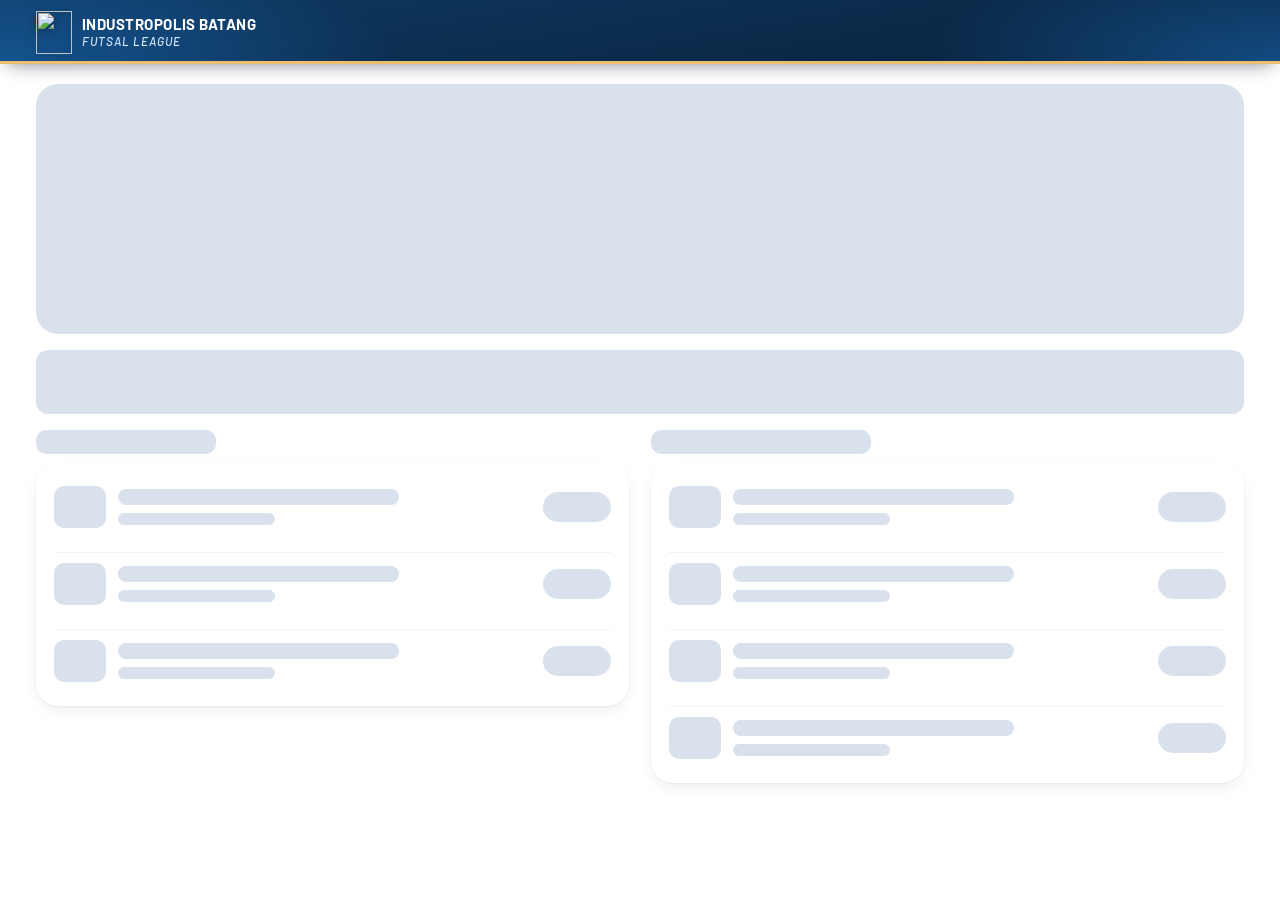
==== public/index.html @ 9923bbec "update website" ====
<!doctype html>
<html lang="id">
<head>
  <meta charset="utf-8">
  <meta name="viewport" content="width=device-width, initial-scale=1, viewport-fit=cover">
  <title>Industropolis Batang Futsal League</title>
  <meta name="description" content="Live score, jadwal, klasemen, line up, dan statistik Industropolis Batang Futsal League 2026 di KEK Industropolis Batang. Khusus karyawan tenant Industropolis Batang.">
  <meta name="theme-color" content="#0b2a4a">
  <meta property="og:title" content="Industropolis Batang Futsal League">
  <meta property="og:type" content="website">
  <meta property="og:description" content="Live score, jadwal, klasemen, dan statistik Industropolis Batang Futsal League, November–Desember 2026.">
  <meta property="og:image" content="assets/og-image.jpg">
  <meta name="twitter:card" content="summary_large_image">
  <link rel="icon" type="image/png" href="assets/favicon.png">
  <link rel="apple-touch-icon" href="assets/apple-touch-icon.png">
  <link rel="icon" type="image/png" sizes="192x192" href="assets/icon-192.png">
  <link rel="preconnect" href="https://fonts.googleapis.com">
  <link rel="preconnect" href="https://fonts.gstatic.com" crossorigin>
  <link href="https://fonts.googleapis.com/css2?family=Barlow:wght@400;500;600;700&family=Barlow+Condensed:wght@600;700&display=swap" rel="stylesheet">
  <link rel="stylesheet" href="css/style.css">
  <script src="js/fit.js"></script>
</head>
<body>
  <a class="skip" href="#app">Lewati ke konten</a>
  <header class="sitebar" id="sitebar">
    <div class="sitebar-in">
      <a class="brand" href="#/" aria-label="Industropolis Batang Futsal League, ke beranda"><img src="assets/logo.png" alt="" width="36" height="43" data-sitelogo><span class="brand-t"><b>Industropolis Batang</b><i>Futsal League</i></span></a>
      <nav class="sitenav" id="nav" aria-label="Navigasi utama"></nav>
      <button class="burger" id="burger" type="button" aria-label="Buka menu" aria-expanded="false" aria-controls="nav"><span></span><span></span><span></span></button>
    </div>
  </header>
  <div class="scrim" id="scrim" hidden></div>
  <main id="app" tabindex="-1"><div class="sk-wrap" role="status" aria-busy="true" aria-label="Memuat"><i class="sk sk-hero" style="--w:100%;--h:250px"></i><i class="sk sk-in" style="--w:100%;--h:64px"></i><div class="sk-two"><div class="sk-col"><i class="sk " style="--w:180px;--h:24px"></i><div class="sk-panel"><div class="sk-row"><i class="sk " style="--w:52px;--h:42px"></i><div class="sk-col"><i class="sk " style="--w:68%;--h:16px"></i><i class="sk " style="--w:38%;--h:12px"></i></div><i class="sk sk-pill" style="--w:68px;--h:30px"></i></div><div class="sk-row"><i class="sk " style="--w:52px;--h:42px"></i><div class="sk-col"><i class="sk " style="--w:68%;--h:16px"></i><i class="sk " style="--w:38%;--h:12px"></i></div><i class="sk sk-pill" style="--w:68px;--h:30px"></i></div><div class="sk-row"><i class="sk " style="--w:52px;--h:42px"></i><div class="sk-col"><i class="sk " style="--w:68%;--h:16px"></i><i class="sk " style="--w:38%;--h:12px"></i></div><i class="sk sk-pill" style="--w:68px;--h:30px"></i></div></div></div><div class="sk-col"><i class="sk " style="--w:220px;--h:24px"></i><div class="sk-panel"><div class="sk-row"><i class="sk " style="--w:52px;--h:42px"></i><div class="sk-col"><i class="sk " style="--w:68%;--h:16px"></i><i class="sk " style="--w:38%;--h:12px"></i></div><i class="sk sk-pill" style="--w:68px;--h:30px"></i></div><div class="sk-row"><i class="sk " style="--w:52px;--h:42px"></i><div class="sk-col"><i class="sk " style="--w:68%;--h:16px"></i><i class="sk " style="--w:38%;--h:12px"></i></div><i class="sk sk-pill" style="--w:68px;--h:30px"></i></div><div class="sk-row"><i class="sk " style="--w:52px;--h:42px"></i><div class="sk-col"><i class="sk " style="--w:68%;--h:16px"></i><i class="sk " style="--w:38%;--h:12px"></i></div><i class="sk sk-pill" style="--w:68px;--h:30px"></i></div><div class="sk-row"><i class="sk " style="--w:52px;--h:42px"></i><div class="sk-col"><i class="sk " style="--w:68%;--h:16px"></i><i class="sk " style="--w:38%;--h:12px"></i></div><i class="sk sk-pill" style="--w:68px;--h:30px"></i></div></div></div></div></div></main>
  <noscript><p style="padding:20px;text-align:center">Aktifkan JavaScript untuk melihat skor langsung.</p></noscript>
  <script type="module" src="js/app.js"></script>
</body>
</html>
---- public/css/style.css ----
/* Industropolis Batang Futsal League — tampilan publik.
   Konsep: hari pertandingan. Dasar putih kebiruan, header dan papan skor biru royal dengan cahaya oranye seperti flyer,
   perisai emas-biru sebagai identitas, angka skor besar bergaya papan skor. */
:root {
  /* Palet flyer versi cerah: dasar putih kebiruan, biru royal, oranye-merah, aksen emas perisai */
  --ink: #0d2038;
  --ink-2: #435a73;
  --ink-3: #5f7389;
  --paper: #fff;
  --surface: #f4f6fb;
  --white: #fff;
  --rule: #d9dee8;
  --court: #0b2a4a; /* sama dengan admin */
  --night-1: #0a2038;
  --night-2: #030b15;
  --court-2: #1969b4;
  --blue: #1969b4;
  --blue-2: #2080d9;
  --gold: #edbe6d;
  --orange: #edbe6d;
  --orange-ink: #7a5410;
  --on-orange: #0a0e1c;
  --live: #d6212f;
  --win: #0b7a4b;
  --maxw: 1120px;
  --pad: 16px;
  --font: "Barlow", system-ui, -apple-system, "Segoe UI", sans-serif;
  --font-d: "Barlow Condensed", "Barlow", system-ui, sans-serif;
}
* {
  box-sizing: border-box;
}
html {
  -webkit-text-size-adjust: 100%;
  scroll-padding-top: 76px;
}
body {
  margin: 0;
  font-family: var(--font);
  font-size: 16px;
  line-height: 1.45;
  color: var(--ink);
  background: var(--paper);
  overflow-x: hidden;
}
a {
  color: inherit;
  text-decoration: none;
}
h1,
h2,
h3,
p {
  margin: 0;
}
button {
  font: inherit;
  color: inherit;
  cursor: pointer;
}
img {
  max-width: 100%;
  display: block;
}
.sr-only {
  position: absolute;
  width: 1px;
  height: 1px;
  margin: -1px;
  padding: 0;
  overflow: hidden;
  clip: rect(0 0 0 0);
  white-space: nowrap;
  border: 0;
}
:focus-visible {
  outline: 3px solid var(--blue-2);
  outline-offset: 2px;
  box-shadow: 0 0 0 5px rgba(255, 255, 255, 0.85);
}
.skip {
  position: absolute;
  left: 8px;
  top: -60px;
  z-index: 100;
  background: var(--orange);
  color: var(--on-orange);
  font-weight: 700;
  padding: 10px 14px;
}
.skip:focus {
  top: 8px;
}
.muted {
  color: var(--ink-2);
}
.small {
  font-size: 14px;
}
.num {
  font-family: var(--font-d);
  font-variant-numeric: tabular-nums;
}

/* ---------- Bilah atas ---------- */
.sitebar {
  position: sticky;
  top: 0;
  z-index: 40;
  background: var(--court);
  color: #fff;
  padding-top: env(safe-area-inset-top);
}
.sitebar-in {
  display: flex;
  align-items: center;
  gap: 12px;
  max-width: var(--maxw);
  margin: 0 auto;
  height: 60px;
  padding: 0 max(var(--pad), env(safe-area-inset-right)) 0
    max(var(--pad), env(safe-area-inset-left));
}
.brand {
  display: flex;
  align-items: center;
  gap: 10px;
  font-family: var(--font-d);
  font-weight: 700;
  font-size: 24px;
  letter-spacing: 0.02em;
}
.brand img {
  width: 40px;
  height: 40px;
  object-fit: contain;
}
.burger {
  margin-left: auto;
  width: 48px;
  height: 48px;
  border: 0;
  background: none;
  display: grid;
  place-content: center;
  gap: 5px;
}
.burger span {
  display: block;
  width: 24px;
  height: 2px;
  background: #fff;
  transition:
    transform 0.2s,
    opacity 0.2s;
}
.sitebar.open .burger span:nth-child(1) {
  transform: translateY(7px) rotate(45deg);
}
.sitebar.open .burger span:nth-child(2) {
  opacity: 0;
}
.sitebar.open .burger span:nth-child(3) {
  transform: translateY(-7px) rotate(-45deg);
}
.sitenav {
  display: none;
  position: absolute;
  left: 0;
  right: 0;
  top: 100%;
  background: var(--court);
  border-top: 1px solid rgba(255, 255, 255, 0.14);
  padding: 6px var(--pad) 18px;
  max-height: calc(100vh - 64px);
  overflow-y: auto;
}
.sitebar.open .sitenav {
  display: flex;
  flex-direction: column;
}
.sitenav a,
.subbtn {
  display: flex;
  align-items: center;
  justify-content: space-between;
  min-height: 52px;
  padding: 0 4px;
  width: 100%;
  border: 0;
  background: none;
  text-align: left;
  font-size: 19px;
  font-weight: 600;
  border-bottom: 1px solid rgba(255, 255, 255, 0.1);
}
.sitenav a.on,
.has-sub.on > .subbtn {
  color: #f2bd6b;
}
.caret {
  width: 8px;
  height: 8px;
  border-right: 2px solid currentColor;
  border-bottom: 2px solid currentColor;
  transform: rotate(45deg) translateY(-2px);
  transition: transform 0.2s;
}
.has-sub.open .caret {
  transform: rotate(225deg);
}
.submenu {
  display: none;
  padding-left: 14px;
}
.has-sub.open .submenu {
  display: block;
}
.submenu a {
  font-size: 17px;
  font-weight: 500;
  min-height: 48px;
}
.sitenav a.navcta {
  margin-top: 14px;
  justify-content: center;
  background: var(--orange);
  color: var(--on-orange);
  font-weight: 700;
  border: 0;
  border-radius: 4px;
}
.scrim {
  position: fixed;
  inset: 0;
  z-index: 35;
  background: rgba(7, 24, 43, 0.55);
}
.scrim[hidden] {
  display: none;
}
body.menu-open {
  overflow: hidden;
}

@media (min-width: 900px) {
  .burger,
  .scrim {
    display: none !important;
  }
  .sitebar .sitenav,
  .sitebar.open .sitenav {
    display: flex;
    flex-direction: row;
    align-items: stretch;
    position: static;
    margin-left: auto;
    padding: 0;
    background: none;
    border: 0;
    max-height: none;
    overflow: visible;
  }
  .sitenav a,
  .subbtn {
    width: auto;
    height: 60px;
    min-height: 0;
    padding: 0 18px;
    border: 0;
    font-size: 17px;
    position: relative;
  }
  .sitenav a:hover,
  .subbtn:hover,
  .has-sub.open > .subbtn {
    background: rgba(255, 255, 255, 0.08);
  }
  .sitenav > a.on::after,
  .has-sub.on > .subbtn::after {
    content: "";
    position: absolute;
    left: 18px;
    right: 18px;
    bottom: 0;
    height: 3px;
    background: var(--orange);
  }
  .sitenav a.on,
  .has-sub.on > .subbtn {
    color: #fff;
  }
  .has-sub {
    position: relative;
    display: flex;
  }
  .submenu {
    position: absolute;
    top: 100%;
    left: 0;
    min-width: 200px;
    padding: 6px 0;
    background: var(--court-2);
    border: 1px solid rgba(255, 255, 255, 0.14);
    border-top: 0;
  }
  .has-sub.open .submenu {
    display: block;
  }
  @media (hover: hover) {
    .has-sub:hover .submenu {
      display: block;
    }
  }
  .submenu a {
    height: 46px;
    width: 100%;
    font-size: 16px;
  }
  .submenu a.on::after {
    display: none;
  }
  .sitenav a.navcta {
    margin: 10px 0 10px 14px;
    height: auto;
    padding: 0 18px;
    align-self: center;
    min-height: 40px;
  }
  .sitenav a.navcta:hover {
    background: #f6d595;
  }
}

/* ---------- Tata letak umum ---------- */
main {
  max-width: var(--maxw);
  margin: 0 auto;
  padding: 20px max(var(--pad), env(safe-area-inset-left)) 40px;
}
main:focus {
  outline: none;
}
.loading,
.empty {
  text-align: center;
  color: var(--ink-2);
  padding: 28px 12px;
  font-size: 15px;
}
.error-box {
  background: #fff1f1;
  border-left: 4px solid var(--live);
  color: #7a1018;
  padding: 12px 14px;
  font-size: 14px;
  margin-bottom: 12px;
}
.head {
  display: flex;
  justify-content: space-between;
  align-items: baseline;
  gap: 12px;
  margin: 28px 0 10px;
  padding-bottom: 8px;
  border-bottom: 2px solid var(--orange);
}
.head:first-child {
  margin-top: 0;
}
.head h2 {
  font-family: var(--font-d);
  font-size: 26px;
  font-weight: 700;
  letter-spacing: 0.01em;
  line-height: 1.1;
}
.head a {
  font-size: 14px;
  font-weight: 600;
  color: var(--court-2);
  text-decoration: underline;
  text-underline-offset: 3px;
}
.sheet {
  background: var(--white);
  border: 1px solid var(--rule);
}
.sheet + .sheet {
  margin-top: 12px;
}
.pad {
  padding: 14px 16px;
}
.note {
  margin-top: 10px;
  font-size: 14px;
  color: var(--ink-2);
  line-height: 1.5;
}

/* ---------- Status ---------- */
.pill {
  display: inline-flex;
  align-items: center;
  gap: 6px;
  font-size: 14px;
  font-weight: 700;
  white-space: nowrap;
}
.pill.live {
  color: #fff;
  background: var(--live);
  padding: 2px 9px;
  border-radius: 3px;
}
.pill.live::before {
  content: "";
  width: 7px;
  height: 7px;
  border-radius: 50%;
  background: #fff;
  animation: blink 1.2s infinite;
}
.pill.pause {
  background: #8a5a00;
}
.pill.pause::before {
  animation: none;
  border-radius: 1px;
}
.pill.ft {
  color: var(--ink-2);
}
.pill.soon {
  color: var(--ink-2);
  font-weight: 600;
}
@keyframes blink {
  50% {
    opacity: 0.25;
  }
}
.chips {
  display: flex;
  gap: 6px;
  overflow-x: auto;
  padding: 0 0 12px;
  scrollbar-width: none;
}
.chips::-webkit-scrollbar {
  display: none;
}
.chip {
  flex: none;
  min-height: 40px;
  padding: 0 16px;
  border: 1px solid var(--rule);
  background: var(--white);
  font-size: 15px;
  font-weight: 600;
  border-radius: 3px;
}
.chip.on {
  background: var(--blue);
  border-color: var(--blue-2);
  color: #fff;
}
span.chip {
  min-height: 0;
  padding: 1px 8px;
  font-size: 13px;
  font-weight: 600;
  color: var(--ink-2);
  background: none;
}
.btn {
  display: flex;
  align-items: center;
  justify-content: center;
  min-height: 46px;
  padding: 0 18px;
  width: 100%;
  background: var(--blue);
  color: #fff;
  font-weight: 700;
  border: 0;
  border-radius: 3px;
}

/* ---------- Lencana tim ---------- */
.tbadge {
  width: 36px;
  height: 36px;
  border-radius: 50%;
  color: #fff;
  display: grid;
  place-items: center;
  font-family: var(--font-d);
  font-weight: 700;
  font-size: 15px;
  flex: none;
  overflow: hidden;
}
.tbadge img {
  width: 100%;
  height: 100%;
  object-fit: contain;
  background: #fff;
  padding: 3px;
}
.tbadge.sm {
  width: 24px;
  height: 24px;
  font-size: 11px;
}
.tbadge.sm img {
  padding: 2px;
}
.tbadge.lg {
  width: 64px;
  height: 64px;
  font-size: 22px;
}
.tbadge.ph {
  background: #dde2ec;
  color: var(--ink-3);
}
/* Logo klub: tanpa lingkaran putih supaya perisai/oval tidak terpotong; file sumber 512 px jadi tajam di layar retina */
.tbadge:has(> img) {
  background: none;
  border-radius: 0;
  overflow: visible;
}
.tbadge > img {
  background: none;
  padding: 0;
  filter: drop-shadow(0 1px 2px rgba(13, 32, 56, 0.25));
  image-rendering: auto;
}
.tbadge.sm > img {
  padding: 0;
  filter: none;
}
/* Logo sedikit lebih besar dari lingkaran singkatan supaya detailnya terbaca */
/* Ukuran kotak sama dengan lingkaran singkatan (tinggi kartu tidak berubah); gambarnya saja yang diperbesar */
.tbadge > img {
  transform: scale(1.3);
}
.tbadge.sm > img {
  transform: scale(1.2);
}
.tmrow {
  display: inline-flex;
  align-items: center;
  gap: 8px;
}

/* ---------- Beranda: papan skor ---------- */
.board {
  background: var(--court);
  color: #fff;
  position: relative;
  overflow: hidden;
}
.board::before {
  /* garis lapangan: lingkaran tengah dan garis tengah */
  content: "";
  position: absolute;
  inset: 0;
  pointer-events: none;
  opacity: 0.13;
  background:
    linear-gradient(#fff, #fff) center / 2px 100% no-repeat,
    radial-gradient(
        circle at center,
        transparent 0 86px,
        #fff 87px 89px,
        transparent 90px
      )
      center / 100% 100% no-repeat;
}
.board-in {
  position: relative;
  padding: 22px var(--pad) 20px;
  max-width: var(--maxw);
  margin: 0 auto;
}
.board-meta {
  text-align: center;
  font-size: 14px;
  color: #bcd8f3;
}
.board-score {
  display: grid;
  grid-template-columns: 1fr auto 1fr;
  align-items: center;
  gap: 10px;
  margin: 14px 0 6px;
}
.board-team {
  display: flex;
  flex-direction: column;
  align-items: center;
  gap: 8px;
  text-align: center;
  font-weight: 700;
  font-size: 17px;
  line-height: 1.15;
  min-width: 0;
  overflow-wrap: anywhere;
}
.board-num {
  font-family: var(--font-d);
  font-weight: 700;
  font-size: clamp(56px, 16vw, 112px);
  line-height: 1;
  letter-spacing: 0.02em;
  white-space: nowrap;
}
.board-num.vs {
  font-size: clamp(34px, 9vw, 56px);
  color: #8fc0ee;
}
.board-foot {
  display: flex;
  justify-content: center;
  align-items: center;
  gap: 14px;
  flex-wrap: wrap;
  margin-top: 12px;
}
.board-link {
  display: inline-flex;
  align-items: center;
  min-height: 44px;
  padding: 0 20px;
  background: var(--orange);
  color: var(--on-orange);
  font-weight: 700;
  border-radius: 3px;
}
.board-link.ghost {
  background: none;
  border: 1px solid rgba(255, 255, 255, 0.5);
  color: #fff;
}
.board .pill.live {
  background: var(--live);
}
.board-idle {
  display: grid;
  gap: 14px;
  padding: 8px 0 4px;
}
.board-idle img {
  width: 92px;
}
.board-idle h1 {
  font-family: var(--font-d);
  font-size: clamp(34px, 8vw, 58px);
  font-weight: 700;
  line-height: 1.02;
}
.board-idle p {
  color: #cbe0f6;
  max-width: 52ch;
}
.board-idle .acts {
  display: flex;
  gap: 10px;
  flex-wrap: wrap;
}
.board-tabs {
  display: flex;
  justify-content: center;
  gap: 6px;
  margin-top: 16px;
}
.board-tabs button {
  min-width: 36px;
  min-height: 36px;
  padding: 0;
  background: none;
  border: 0;
  position: relative;
}
.board-tabs button::after {
  content: "";
  position: absolute;
  left: 8px;
  right: 8px;
  top: 16px;
  height: 4px;
  background: rgba(255, 255, 255, 0.3);
}
.board-tabs button.on::after {
  background: var(--orange);
}

.strip {
  padding-inline: max(0px, calc((100% - var(--maxw)) / 2));
  display: grid;
  grid-template-columns: repeat(2, minmax(0, 1fr));
  border-bottom: 1px solid var(--rule);
  background: var(--white);
}
.strip div {
  padding: 12px var(--pad);
  border-top: 1px solid var(--rule);
}
.strip div:nth-child(odd) {
  border-right: 1px solid var(--rule);
}
.strip div:nth-child(-n + 2) {
  border-top: 0;
}
.strip small {
  display: block;
  font-size: 14px;
  color: var(--ink-3);
}
.strip b {
  font-size: 16px;
  font-weight: 600;
}
@media (min-width: 760px) {
  .strip {
    grid-template-columns: repeat(4, 1fr);
  }
  .strip div {
    border-top: 0;
    border-right: 1px solid var(--rule);
  }
  .strip div:last-child {
    border-right: 0;
  }
}
.banner-wrap {
  margin: -20px calc(50% - 50vw) 0;
  width: 100vw;
}
.announce {
  margin: 16px 0 0;
  padding: 14px 16px;
  background: #fdf6e4;
  border-left: 5px solid var(--orange);
}
.announce h3 {
  font-size: 17px;
  font-weight: 700;
}
.announce p {
  margin-top: 3px;
  font-size: 15px;
  white-space: pre-line;
}
.regbar {
  display: flex;
  flex-wrap: wrap;
  justify-content: space-between;
  align-items: center;
  gap: 10px 20px;
  margin-top: 16px;
  padding: 14px 16px;
  background: var(--white);
  border: 1px solid var(--rule);
  border-left: 5px solid var(--court-2);
}
.regbar b {
  display: block;
  font-size: 17px;
}
.regbar span {
  font-size: 14px;
  color: var(--ink-2);
}
.regbar a {
  display: inline-flex;
  align-items: center;
  min-height: 44px;
  padding: 0 20px;
  background: var(--orange);
  color: var(--on-orange);
  font-weight: 700;
  border-radius: 3px;
}

.home-grid {
  display: block;
}
@media (min-width: 900px) {
  .home-grid {
    display: grid;
    grid-template-columns: minmax(0, 1.1fr) minmax(0, 1fr);
    gap: 0 36px;
    align-items: start;
  }
}
.home-grid .head:first-child {
  margin-top: 28px;
}

/* ---------- Baris laga ---------- */
.mrow {
  display: grid;
  grid-template-columns: 62px 1fr auto;
  align-items: center;
  gap: 12px;
  padding: 12px 16px;
  min-height: 60px;
  border-top: 1px solid var(--rule);
}
.mrow:first-child {
  border-top: 0;
}
a.mrow:hover {
  background: #f4f7fd;
}
.mrow .when {
  font-family: var(--font-d);
  font-weight: 700;
  font-size: 22px;
  line-height: 1;
}
.mrow .when small {
  display: block;
  margin-top: 2px;
  font-family: var(--font);
  font-weight: 500;
  font-size: 13px;
  color: var(--ink-3);
}
.mrow .vs {
  font-weight: 600;
  overflow-wrap: anywhere;
}
.mrow .vs b {
  font-family: var(--font-d);
  font-size: 20px;
  margin: 0 4px;
}
.mrow .sub {
  display: block;
  font-size: 14px;
  font-weight: 400;
  color: var(--ink-3);
}
.res {
  display: grid;
  grid-template-columns: minmax(0, 1fr) auto minmax(0, 1fr);
  align-items: center;
  gap: 10px;
  padding: 12px 16px;
  min-height: 56px;
  border-top: 1px solid var(--rule);
}
.res:first-child {
  border-top: 0;
}
a.res:hover {
  background: #f4f7fd;
}
.res .tn {
  overflow-wrap: anywhere;
  color: var(--ink-2);
}
.res .tn.r {
  text-align: right;
}
.res .tn.win {
  color: var(--ink);
  font-weight: 700;
}
.res .sc {
  font-family: var(--font-d);
  font-size: 24px;
  font-weight: 700;
  min-width: 64px;
  text-align: center;
}
.liverow {
  border-left: 4px solid var(--live);
}
.livecard {
  background: var(--white);
  border: 1px solid var(--rule);
  border-left: 4px solid var(--live);
  padding: 14px 16px;
  display: block;
}
.livecard + .livecard {
  margin-top: 10px;
}
.livecard .top {
  display: flex;
  justify-content: space-between;
  align-items: center;
  gap: 10px;
  font-size: 14px;
  color: var(--ink-2);
}
.scoreline {
  display: grid;
  grid-template-columns: minmax(0, 1fr) auto minmax(0, 1fr);
  align-items: center;
  gap: 10px;
  margin-top: 10px;
}
.scoreline .t {
  font-weight: 700;
  font-size: 17px;
  overflow-wrap: anywhere;
}
.scoreline .t.r {
  text-align: right;
}
.scoreline .s {
  font-family: var(--font-d);
  font-size: 40px;
  font-weight: 700;
}

/* ---------- Jadwal ---------- */
.daygroup {
  margin: 22px 0 8px;
  font-size: 14px;
  font-weight: 700;
  color: var(--ink-2);
}
.days > .day:first-child .daygroup {
  margin-top: 0;
}
@media (min-width: 760px) {
  .days {
    display: grid;
    grid-template-columns: repeat(2, minmax(0, 1fr));
    gap: 0 20px;
    align-items: start;
  }
  .days > .day:nth-child(-n + 2) .daygroup {
    margin-top: 0;
  }
}
@media (min-width: 1000px) {
  .days {
    grid-template-columns: repeat(3, minmax(0, 1fr));
  }
  .days > .day:nth-child(-n + 3) .daygroup {
    margin-top: 0;
  }
}

/* ---------- Klasemen ---------- */
table.std {
  width: 100%;
  border-collapse: collapse;
  font-size: 15px;
}
table.std th {
  font-size: 14px;
  font-weight: 600;
  color: var(--ink-3);
  text-align: center;
  padding: 10px 4px 8px;
}
table.std th.tm,
table.std td.tm {
  text-align: left;
}
table.std td {
  padding: 11px 4px;
  text-align: center;
  border-top: 1px solid var(--rule);
  font-variant-numeric: tabular-nums;
}
table.std td.rank {
  width: 34px;
  position: relative;
  padding-left: 14px;
  text-align: left;
  color: var(--ink-3);
}
table.std tr.q td.rank::before {
  content: "";
  position: absolute;
  left: 0;
  top: 0;
  bottom: 0;
  width: 4px;
  background: #1fa65a;
}
table.std td.tm {
  font-weight: 600;
  overflow-wrap: anywhere;
}
table.std td.pts {
  font-family: var(--font-d);
  font-weight: 700;
  font-size: 20px;
}
table.std .tie {
  color: transparent;
  user-select: none;
}
table.std .opt {
  display: none;
}
@media (min-width: 480px) {
  table.std .opt {
    display: table-cell;
  }
}
.groups-grid {
  display: grid;
  gap: 14px;
}
@media (min-width: 760px) {
  .groups-grid {
    grid-template-columns: repeat(2, minmax(0, 1fr));
    gap: 20px;
  }
}
.gtitle {
  font-family: var(--font-d);
  font-size: 22px;
  font-weight: 700;
  padding: 12px 16px 0;
}

/* ---------- Statistik ---------- */
.prow {
  display: grid;
  grid-template-columns: 30px 1fr auto;
  gap: 10px;
  align-items: center;
  padding: 11px 16px;
  border-top: 1px solid var(--rule);
}
.prow:first-of-type {
  border-top: 0;
}
.prow .n {
  font-family: var(--font-d);
  font-size: 20px;
  font-weight: 700;
  color: var(--ink-3);
}
.prow .who b {
  display: block;
  font-weight: 600;
}
.prow .who span {
  font-size: 14px;
  color: var(--ink-3);
}
.prow .v {
  font-family: var(--font-d);
  font-weight: 700;
  font-size: 28px;
  line-height: 1;
}
.prow .v small {
  font-family: var(--font);
  font-size: 14px;
  font-weight: 500;
  color: var(--ink-3);
}
.sheet > h3 {
  font-family: var(--font-d);
  font-size: 22px;
  font-weight: 700;
  padding: 12px 16px 2px;
}
.sheet > .sub {
  padding: 0 16px 6px;
  font-size: 14px;
  color: var(--ink-2);
}
.tbl-sm {
  width: 100%;
  border-collapse: collapse;
  font-size: 14px;
}
.tbl-sm th {
  color: var(--ink-3);
  font-size: 14px;
  font-weight: 600;
  padding: 6px 8px;
  text-align: center;
}
.tbl-sm td {
  padding: 10px 8px;
  border-top: 1px solid var(--rule);
  text-align: center;
}
.tbl-sm td:first-child,
.tbl-sm th:first-child {
  text-align: left;
  padding-left: 16px;
}
.stats-grid {
  display: grid;
  gap: 14px;
}
@media (min-width: 760px) {
  .stats-grid {
    grid-template-columns: repeat(2, minmax(0, 1fr));
    gap: 20px;
    align-items: start;
  }
  .stats-grid .sheet + .sheet {
    margin-top: 0;
  }
}
.mini-stats {
  display: grid;
  grid-template-columns: 1fr 1fr;
  gap: 12px;
}
.mini-stats .sheet {
  padding-bottom: 8px;
}
.mini-stats h3 {
  font-family: var(--font-d);
  font-size: 20px;
  padding: 10px 14px 4px;
  font-weight: 700;
}
.mini-stats .li {
  display: flex;
  justify-content: space-between;
  gap: 8px;
  padding: 7px 14px;
  border-top: 1px solid var(--rule);
  font-size: 15px;
}
.mini-stats .li b {
  font-family: var(--font-d);
  font-size: 19px;
}
.mini-stats .li.empty-li {
  color: var(--ink-3);
}
.gkrow {
  display: flex;
  justify-content: space-between;
  align-items: center;
  gap: 12px;
  padding: 12px 16px;
}
.gkrow b {
  font-family: var(--font-d);
  font-size: 20px;
}

/* ---------- Tim ---------- */
.tgroups {
  display: grid;
  gap: 22px;
}
@media (min-width: 700px) {
  .tgroups {
    grid-template-columns: repeat(2, minmax(0, 1fr));
    gap: 24px 20px;
    align-items: start;
  }
}
@media (min-width: 1000px) {
  .tgroups {
    grid-template-columns: repeat(4, minmax(0, 1fr));
    gap: 24px 14px;
  }
}
.tgroup .daygroup {
  margin-top: 0;
}
details.team {
  background: var(--white);
  border: 1px solid var(--rule);
  margin-bottom: 6px;
}
details.team summary {
  list-style: none;
  display: flex;
  align-items: center;
  gap: 10px;
  padding: 10px 12px;
  min-height: 56px;
  cursor: pointer;
  font-weight: 600;
}
details.team summary::-webkit-details-marker {
  display: none;
}
details.team summary > span:nth-child(2) {
  flex: 1;
  min-width: 0;
  overflow-wrap: anywhere;
}
details.team summary .c {
  color: var(--ink-3);
  font-size: 14px;
  font-weight: 500;
  flex: none;
}
details.team .roster {
  padding: 0 12px 10px;
}
.pl {
  display: grid;
  grid-template-columns: 34px 1fr auto;
  gap: 8px;
  padding: 8px 0;
  border-top: 1px solid var(--rule);
  font-size: 15px;
}
.pl .no {
  font-family: var(--font-d);
  font-weight: 700;
  font-size: 18px;
  color: var(--ink-3);
}
.badge-gk {
  font-size: 11px;
  font-weight: 700;
  padding: 1px 6px;
  border: 1px solid var(--ink-2);
  border-radius: 2px;
  color: var(--ink-2);
  align-self: center;
}
.ofs {
  padding-top: 8px;
}

/* ---------- Bagan ---------- */
.champ {
  display: flex;
  align-items: center;
  justify-content: space-between;
  gap: 12px;
  background: var(--court);
  color: #fff;
  padding: 14px 18px;
  margin-bottom: 14px;
}
.champ .tmrow {
  gap: 12px;
  font-family: var(--font-d);
  font-size: 28px;
  font-weight: 700;
}
.bracket {
  display: grid;
  gap: 4px;
}
.round h3 {
  font-size: 14px;
  font-weight: 700;
  color: var(--ink-2);
  margin: 18px 0 8px;
}
.rc {
  display: grid;
  gap: 10px;
}
.bm {
  display: block;
  background: var(--white);
  border: 1px solid var(--rule);
  padding: 8px 12px 6px;
  position: relative;
}
a.bm:hover {
  border-color: var(--court-2);
}
.bm.final {
  border: 2px solid var(--court);
}
.bhead {
  display: flex;
  justify-content: space-between;
  gap: 8px;
  font-size: 14px;
  font-weight: 600;
  color: var(--ink-3);
  margin-bottom: 2px;
}
.bt {
  display: flex;
  align-items: center;
  gap: 8px;
  padding: 7px 0;
  min-width: 0;
  font-weight: 600;
}
.bt + .bt {
  border-top: 1px solid var(--rule);
}
.bt .nm {
  flex: 1;
  min-width: 0;
  overflow: hidden;
  text-overflow: ellipsis;
  white-space: nowrap;
}
.bt.tbd .nm {
  color: var(--ink-3);
  font-weight: 500;
}
.bt.lose .nm {
  color: var(--ink-3);
  font-weight: 400;
}
.bt.win .nm {
  font-weight: 700;
}
.bt .sc {
  font-family: var(--font-d);
  font-size: 22px;
}
.bnote {
  font-size: 13px;
  color: var(--ink-3);
  padding: 4px 0 2px;
}
@media (min-width: 700px) {
  .bracket {
    grid-template-columns: repeat(3, minmax(0, 1fr));
    gap: 40px;
    align-items: stretch;
  }
  .round {
    display: grid;
    grid-template-rows: auto 1fr;
  }
  .rc {
    display: flex;
    flex-direction: column;
    justify-content: space-around;
    gap: 14px;
  }
  .r-fn .rc {
    justify-content: center;
  }
  .r-qf .bm::after,
  .r-sf .bm::after {
    content: "";
    position: absolute;
    top: 50%;
    right: -21px;
    width: 20px;
    border-top: 2px solid #b7c0d2;
  }
  .r-sf .bm::before,
  .r-fn .bm.final::before {
    content: "";
    position: absolute;
    top: 50%;
    left: -21px;
    width: 20px;
    border-top: 2px solid #b7c0d2;
  }
  .r-fn .bm:not(.final)::before {
    display: none;
  }
}

/* ---------- Detail laga ---------- */
.back {
  display: inline-flex;
  align-items: center;
  min-height: 44px;
  font-size: 15px;
  font-weight: 600;
  color: var(--court-2);
}
.scorebox {
  background: var(--court);
  color: #fff;
  padding: 16px var(--pad) 14px;
  position: relative;
  overflow: hidden;
}
.scorebox::before {
  content: "";
  position: absolute;
  inset: 0;
  opacity: 0.12;
  pointer-events: none;
  background: linear-gradient(#fff, #fff) center / 2px 100% no-repeat;
}
.scorebox > * {
  position: relative;
}
.scorebox .meta {
  display: flex;
  justify-content: space-between;
  align-items: center;
  gap: 10px;
  font-size: 14px;
  color: #bcd8f3;
}
.scorebox .teams {
  display: grid;
  grid-template-columns: 1fr auto 1fr;
  align-items: center;
  gap: 8px;
  margin: 14px 0 8px;
  text-align: center;
}
.scorebox .tm {
  display: flex;
  flex-direction: column;
  align-items: center;
  gap: 8px;
  min-width: 0;
}
.scorebox .tm b {
  font-size: 17px;
  line-height: 1.15;
  overflow-wrap: anywhere;
}
.scorebox .bigscore {
  font-family: var(--font-d);
  font-weight: 700;
  font-size: clamp(52px, 15vw, 96px);
  line-height: 1;
  white-space: nowrap;
}
.scorebox .bigscore.vs {
  font-size: 38px;
  color: #8fc0ee;
}
.scorebox .clockbig {
  text-align: center;
  font-family: var(--font-d);
  font-size: 22px;
  letter-spacing: 0.08em;
  color: #f2bd6b;
  min-height: 26px;
}
.scorebox .scorers {
  display: grid;
  grid-template-columns: 1fr 1fr;
  gap: 14px;
  border-top: 1px solid rgba(255, 255, 255, 0.2);
  margin-top: 10px;
  padding-top: 10px;
  font-size: 14px;
  color: #dbeaff;
  min-height: 20px;
}
.scorebox .scorers div:last-child {
  text-align: right;
}
.scorebox .scorers p {
  padding: 1px 0;
}
.tabs {
  display: grid;
  grid-template-columns: repeat(3, 1fr);
  border-bottom: 1px solid var(--rule);
  margin: 0 0 14px;
  background: var(--white);
}
.tabs a {
  text-align: center;
  padding: 14px 0;
  font-weight: 600;
  color: var(--ink-3);
  border-bottom: 3px solid transparent;
  margin-bottom: -1px;
}
.tabs a.on {
  color: var(--ink);
  border-bottom-color: var(--orange);
}
.tl {
  display: grid;
  grid-template-columns: 76px 52px 1fr;
  gap: 10px;
  align-items: center;
  padding: 11px 16px;
  border-top: 1px solid var(--rule);
}
.tl:first-of-type {
  border-top: 0;
}
.tl .min {
  font-family: var(--font-d);
  font-weight: 700;
  font-size: 20px;
  white-space: nowrap;
}
.tl .ev b {
  font-weight: 600;
}
.tl .ev small {
  display: block;
  color: var(--ink-3);
  font-size: 14px;
}
.ico {
  width: 18px;
  height: 18px;
  display: inline-block;
}
.ico.dot {
  width: 8px;
  height: 8px;
  border-radius: 50%;
  background: var(--ink-3);
  margin: 0 5px;
}
.ico.yc,
.ico.rc {
  width: 12px;
  height: 17px;
  border-radius: 2px;
  margin: 0 3px;
}
.ico.yc {
  background: #f5cf00;
}
.ico.rc {
  background: #de2b2b;
}
.lu-head {
  display: flex;
  justify-content: space-between;
  align-items: baseline;
  gap: 10px;
  padding: 14px 16px 6px;
}
.lu-head h2 {
  font-family: var(--font-d);
  font-size: 24px;
  font-weight: 700;
}
.lu {
  display: grid;
  grid-template-columns: 1fr 1fr;
  gap: 0;
}
.lu .col {
  padding: 0 16px 14px;
}
.lu .col + .col {
  border-left: 1px solid var(--rule);
}
.lu h3 {
  font-size: 16px;
  font-weight: 700;
  padding: 6px 0 8px;
  border-bottom: 3px solid var(--court-2);
  overflow-wrap: anywhere;
}
.lu .col.b h3 {
  border-color: var(--orange);
}
.lp {
  display: grid;
  grid-template-columns: 26px 1fr auto;
  gap: 8px;
  align-items: center;
  padding: 10px 0;
  border-bottom: 1px solid var(--rule);
}
.lp .no {
  font-family: var(--font-d);
  font-weight: 700;
  font-size: 20px;
}
.lp .badges {
  display: flex;
  gap: 4px;
  align-items: center;
}
.lp.sub {
  color: var(--ink-2);
  border-bottom: 0;
  padding: 7px 0;
}
.lu .sub-title {
  margin: 12px 0 2px;
  font-size: 14px;
  font-weight: 600;
  color: var(--ink-3);
}
.lu-wait {
  padding: 4px 16px 16px;
  color: var(--ink-2);
}
.motm {
  margin-top: 14px;
  padding: 14px 16px;
  background: #fdf6e4;
  border-left: 5px solid var(--orange);
}
.motm .tag {
  font-size: 14px;
  font-weight: 700;
  color: var(--orange-ink);
}
.motm p.name {
  font-family: var(--font-d);
  font-size: 26px;
  font-weight: 700;
  line-height: 1.1;
}
.cmp {
  padding: 11px 16px;
  border-top: 1px solid var(--rule);
}
.cmp .lab {
  display: grid;
  grid-template-columns: 1fr auto 1fr;
  margin-bottom: 6px;
  text-align: center;
}
.cmp .lab span {
  font-family: var(--font-d);
  font-weight: 700;
  font-size: 22px;
  line-height: 1;
}
.cmp .lab span:first-child {
  text-align: left;
}
.cmp .lab span:last-child {
  text-align: right;
}
.cmp .lab em {
  font-style: normal;
  color: var(--ink-2);
  font-size: 14px;
  align-self: center;
}
.cmp .bars {
  display: grid;
  grid-template-columns: 1fr 1fr;
  gap: 4px;
}
.cmp .bar {
  height: 6px;
  background: #e6e9f0;
  display: flex;
}
.cmp .bar i {
  display: block;
  height: 100%;
  background: linear-gradient(90deg, var(--blue), var(--blue-2));
}
.cmp .bar.r i {
  background: var(--orange);
}
.cmp-teams {
  display: grid;
  grid-template-columns: 1fr 1fr;
  padding: 14px 16px 4px;
  font-weight: 700;
}
.cmp-teams span:last-child {
  text-align: right;
}
.sponsors {
  background: #fff;
  border: 1px solid var(--rule);
  padding: 36px 20px;
  display: flex;
  flex-direction: column;
  align-items: center;
  justify-content: center;
  gap: 28px;
}
.sponsors img {
  display: block;
  margin: 0 auto;
  height: auto;
  width: min(78%, 300px);
  max-width: 100%;
  object-fit: contain;
}
.sponsors hr {
  width: min(78%, 300px);
  border: 0;
  border-top: 1px solid #e3e6ec;
  margin: 0;
}
@media (min-width: 700px) {
  .sponsors {
    padding: 48px 24px;
    gap: 36px;
  }
  .sponsors img {
    width: min(46%, 420px);
  }
  .sponsors hr {
    width: min(46%, 420px);
  }
}
footer.foot {
  text-align: center;
  color: var(--ink-3);
  font-size: 14px;
  margin: 28px 8px 8px;
  line-height: 1.7;
}
footer.foot a {
  text-decoration: underline;
}

/* ---------- Halaman laga: lebar dibatasi ---------- */
main[data-view="laga"] {
  max-width: 760px;
}

/* ---------- HP kecil ---------- */
@media (max-width: 380px) {
  :root {
    --pad: 12px;
  }
  .board-team {
    font-size: 15px;
  }
  .mini-stats {
    grid-template-columns: 1fr;
  }
  .lu .col {
    padding: 0 10px 12px;
  }
}
/* HP miring (layar pendek) */
@media (orientation: landscape) and (max-height: 520px) {
  .board-in {
    padding: 12px var(--pad);
  }
  .board-score {
    margin: 6px 0;
  }
  .board-num {
    font-size: 56px;
  }
  .board-idle img {
    display: none;
  }
  html {
    scroll-padding-top: 0;
  }
  .sitebar {
    position: static;
  }
}
@media (prefers-reduced-motion: reduce) {
  *,
  *::before,
  *::after {
    animation: none !important;
    transition: none !important;
  }
}
@media print {
  .sitebar,
  .scrim,
  .skip,
  .chips,
  .board-tabs {
    display: none;
  }
  body {
    background: #fff;
  }
}
.mini-stats .sheet + .sheet {
  margin-top: 0;
}
.gkrow b {
  text-align: right;
}

/* ---------- Ikon bola, tag P / OG ---------- */
.ball {
  --b: #0d2038;
  width: 18px;
  height: 18px;
  display: inline-block;
  vertical-align: middle;
  flex: none;
}
.ball.og {
  --b: #d6212f;
}
.ball .bs {
  stroke: var(--b);
  stroke-width: 1.6;
  stroke-linecap: round;
  fill: none;
}
.ball .bf.bs {
  fill: #fff;
}
.ball .bl {
  fill: var(--b);
}
.evtag {
  font-style: normal;
  font-weight: 700;
  font-size: 10px;
  line-height: 1;
  padding: 2px 4px;
  border: 1.5px solid currentColor;
  border-radius: 3px;
  letter-spacing: 0.02em;
  vertical-align: middle;
}
.evtag.og {
  color: var(--live);
}
.evic {
  display: inline-flex;
  align-items: center;
  gap: 4px;
  min-height: 20px;
}
.gcnt {
  font-family: var(--font-d);
  font-size: 16px;
}
.scorebox .scorers p {
  display: flex;
  align-items: center;
  gap: 5px;
}
.scorebox .scorers div:last-child p {
  justify-content: flex-end;
}
.scorebox .scorers .evtag.og {
  color: #ff9aa3;
}
.lp .badges {
  flex-wrap: wrap;
  justify-content: flex-end;
}

/* ---------- Banner geser ---------- */
.bn {
  margin-bottom: 6px;
}
.bn-view {
  position: relative;
  background: #030b15;
  border: 1px solid var(--rule);
}
.bn-track {
  display: flex;
  overflow-x: auto;
  scroll-snap-type: x mandatory;
  scrollbar-width: none;
  -webkit-overflow-scrolling: touch;
  overscroll-behavior-x: contain;
  touch-action: pan-x pan-y;
}
.bn-track::-webkit-scrollbar {
  display: none;
}
.bn-slide {
  flex: 0 0 100%;
  margin: 0;
  scroll-snap-align: center;
  scroll-snap-stop: always;
  cursor: zoom-in;
}
.bn-slide img {
  width: 100%;
  height: auto;
  aspect-ratio: 1200 / 570;
  object-fit: contain;
  background: #030b15;
  user-select: none;
  -webkit-user-drag: none;
}
.bn-arrow {
  position: absolute;
  top: 50%;
  width: 44px;
  height: 44px;
  margin-top: -22px;
  border: 0;
  border-radius: 50%;
  background: rgba(25, 105, 180, 0.85);
  color: #fff;
  display: none;
  place-items: center;
}
.bn-arrow:hover {
  background: var(--court);
}
.bn-arrow::after {
  content: "";
  width: 10px;
  height: 10px;
  border-top: 3px solid #fff;
  border-right: 3px solid #fff;
}
.bn-arrow.prev {
  left: 10px;
}
.bn-arrow.prev::after {
  transform: rotate(-135deg);
  margin-left: 4px;
}
.bn-arrow.next {
  right: 10px;
}
.bn-arrow.next::after {
  transform: rotate(45deg);
  margin-right: 4px;
}
@media (hover: hover) and (min-width: 700px) {
  .bn-arrow {
    display: grid;
  }
}
.bn-foot {
  display: flex;
  align-items: center;
  justify-content: space-between;
  gap: 12px;
  padding-top: 6px;
}
.bn-cap {
  font-size: 14px;
  font-weight: 600;
  color: var(--ink-2);
}
.bn-dots {
  display: flex;
  gap: 2px;
}
.bn-dots button {
  min-width: 36px;
  min-height: 36px;
  padding: 0;
  background: none;
  border: 0;
  position: relative;
}
.bn-dots button::after {
  content: "";
  position: absolute;
  left: 8px;
  right: 8px;
  top: 16px;
  height: 4px;
  background: #c4cbdb;
}
.bn-dots button.on::after {
  background: var(--orange);
}
.bn-tip {
  font-size: 14px;
  color: var(--ink-3);
  margin-top: -4px;
}
.lb {
  position: fixed;
  inset: 0;
  z-index: 90;
  display: flex;
  flex-direction: column;
  background: rgba(7, 24, 43, 0.94);
}
.lb-x {
  align-self: flex-end;
  margin: 10px 12px 0;
  min-height: 44px;
  padding: 0 16px;
  border: 0;
  border-radius: 3px;
  background: var(--orange);
  color: var(--on-orange);
  font-weight: 700;
}
.lb-scroll {
  flex: 1;
  min-height: 0;
  overflow: auto;
  display: flex;
  padding: 12px;
}
.lb-scroll img {
  margin: auto;
  flex: none;
  width: max(900px, min(100%, 1200px));
  height: auto;
  background: #030b15;
}
body.lb-open {
  overflow: hidden;
}

/* ---------- Tambahan waktu & kiper terbaik ---------- */
.scorebox .clockbig {
  white-space: nowrap;
}
.scorebox .addednote {
  text-align: center;
  margin-top: 2px;
  font-size: 14px;
  font-weight: 700;
  color: #f6e2b8;
}
.gkaward {
  padding: 16px;
  border-left: 5px solid var(--orange);
}
.gkaward.idle {
  padding: 14px 16px;
}
.gkaward.idle p {
  margin-top: 4px;
  font-size: 14px;
}
.gk-tag {
  display: inline-block;
  font-size: 13px;
  font-weight: 700;
  letter-spacing: 0.08em;
  text-transform: uppercase;
  color: var(--orange-ink);
}
.gk-who {
  display: flex;
  align-items: center;
  justify-content: space-between;
  gap: 12px;
  flex-wrap: wrap;
  margin-top: 8px;
}
.gk-who .tmrow {
  display: flex;
  align-items: center;
  gap: 12px;
}
.gk-who h3 {
  font-family: var(--font-d);
  font-size: 28px;
  line-height: 1.05;
}
.gk-who p {
  font-size: 14px;
  color: var(--ink-2);
}
.gk-prog {
  font-size: 14px;
  font-weight: 700;
  padding: 4px 10px;
  background: #d8f1e3;
  color: #075c38;
  border-radius: 3px;
}
.gk-prog.out,
.gk-out {
  background: #fde6e6;
  color: #a31622;
}
.gk-out {
  background: none;
  font-weight: 600;
}
.gk-grid {
  display: grid;
  grid-template-columns: repeat(3, minmax(0, 1fr));
  gap: 8px;
  margin-top: 12px;
}
.gk-grid > div {
  background: var(--surface);
  padding: 10px 8px;
  text-align: center;
}
.gk-grid b {
  display: block;
  font-family: var(--font-d);
  font-size: 30px;
  line-height: 1.05;
}
.gk-grid small {
  font-size: 13px;
  color: var(--ink-2);
}
.gkaward > .sub {
  padding: 10px 0 0;
  font-size: 14px;
}
@media (min-width: 760px) {
  .stats-grid .gkaward {
    grid-column: 1 / -1;
  }
  .gk-grid {
    grid-template-columns: repeat(6, minmax(0, 1fr));
  }
}

/* ================= Tampilan halus: sudut membulat, bayangan lembut, animasi (selaras dengan panel admin) ================= */
:root {
  --r-sm: 12px;
  --r: 16px;
  --r-lg: 22px;
  --shadow-1:
    0 1px 2px rgba(13, 32, 56, 0.05), 0 6px 18px -6px rgba(13, 32, 56, 0.12);
  --shadow-2:
    0 2px 4px rgba(13, 32, 56, 0.06), 0 16px 34px -10px rgba(13, 32, 56, 0.25);
  --ease: cubic-bezier(0.22, 0.7, 0.2, 1);
}
.sheet,
.sponsors,
.bn-view {
  border: 1px solid rgba(13, 32, 56, 0.06);
  border-radius: var(--r-lg);
  box-shadow: var(--shadow-1);
  overflow: hidden;
}
details.team,
.bm {
  border: 1px solid rgba(13, 32, 56, 0.06);
  border-radius: 18px;
  box-shadow: var(--shadow-1);
  transition:
    transform 0.25s var(--ease),
    box-shadow 0.25s var(--ease),
    border-color 0.2s;
}
@media (hover: hover) {
  details.team:hover,
  a.bm:hover {
    transform: translateY(-2px);
    box-shadow: var(--shadow-2);
    border-color: rgba(237, 190, 109, 0.5);
  }
}
.livecard {
  border: 1px solid rgba(13, 32, 56, 0.06);
  border-radius: var(--r-lg);
  box-shadow:
    inset 5px 0 0 var(--live),
    var(--shadow-1);
  overflow: hidden;
}
.announce,
.motm {
  border-left: 0;
  border-radius: var(--r);
  box-shadow:
    inset 5px 0 0 var(--orange),
    var(--shadow-1);
}
.regbar {
  border: 1px solid rgba(13, 32, 56, 0.06);
  border-left-width: 1px;
  border-radius: var(--r-lg);
  box-shadow:
    inset 5px 0 0 var(--court-2),
    var(--shadow-1);
}
.error-box {
  border-left: 0;
  border-radius: var(--r-sm);
  box-shadow: inset 4px 0 0 var(--live);
}
.chip {
  border-radius: 999px;
  transition:
    background 0.2s,
    color 0.2s,
    transform 0.18s var(--ease),
    box-shadow 0.25s;
}
.chip:active {
  transform: scale(0.95);
}
/* Tombol: naik sedikit saat disorot, menekan saat diketuk, kilau lewat saat hover */
.btn,
.board-link,
.regbar a,
.sitenav a.navcta {
  position: relative;
  overflow: hidden;
  isolation: isolate;
  border-radius: var(--r);
  transition:
    transform 0.22s var(--ease),
    box-shadow 0.25s var(--ease),
    background-color 0.2s;
  -webkit-tap-highlight-color: transparent;
}
.btn::before,
.board-link::before,
.regbar a::before,
.sitenav a.navcta::before {
  content: "";
  position: absolute;
  inset: 0;
  z-index: -1;
  background: linear-gradient(
    115deg,
    transparent 30%,
    rgba(255, 255, 255, 0.35) 50%,
    transparent 70%
  );
  transform: translateX(-130%);
  transition: transform 0.7s var(--ease);
}
.regbar a,
.board-link,
.sitenav a.navcta {
  box-shadow: 0 8px 18px -8px rgba(237, 190, 109, 0.85);
}
@media (hover: hover) {
  .btn:hover,
  .board-link:hover,
  .regbar a:hover,
  .sitenav a.navcta:hover {
    transform: translateY(-2px);
    box-shadow: 0 14px 24px -10px rgba(11, 42, 91, 0.6);
  }
  .regbar a:hover,
  .sitenav a.navcta:hover {
    box-shadow: 0 14px 26px -10px rgba(237, 190, 109, 0.95);
  }
  .btn:hover::before,
  .board-link:hover::before,
  .regbar a:hover::before,
  .sitenav a.navcta:hover::before {
    transform: translateX(130%);
  }
}
.btn:active,
.board-link:active,
.regbar a:active,
.sitenav a.navcta:active {
  transform: translateY(0) scale(0.96);
  transition-duration: 0.09s;
}
.sitenav a,
.subbtn {
  border-radius: 12px;
  transition:
    background 0.2s,
    color 0.2s;
}
@media (min-width: 900px) {
  .sitenav a:hover,
  .subbtn:hover {
    background: rgba(255, 255, 255, 0.08);
  }
}
.bn-view img,
.bn-slide img {
  border-radius: 0;
}
@media (prefers-reduced-motion: reduce) {
  *,
  *::before,
  *::after {
    animation: none !important;
    transition: none !important;
  }
}

/* ================= Skeleton loading (shimmer) ================= */
.sk-wrap {
  display: grid;
  gap: 16px;
}
.sk {
  position: relative;
  display: block;
  overflow: hidden;
  flex: none;
  width: var(--w, 100%);
  max-width: 100%;
  height: var(--h, 14px);
  border-radius: 10px;
  background: #d9e1ed;
}
.sk::after {
  content: "";
  position: absolute;
  inset: 0;
  transform: translateX(-100%);
  background: linear-gradient(
    90deg,
    transparent 0%,
    rgba(255, 255, 255, 0.7) 50%,
    transparent 100%
  );
  animation: shimmer 1.3s ease-in-out infinite;
}
@keyframes shimmer {
  to {
    transform: translateX(100%);
  }
}
.sk-pill {
  border-radius: 999px;
}
.sk-circle {
  border-radius: 50%;
}
.sk-in {
  border-radius: 12px;
}
.sk-btn {
  border-radius: 16px;
}
.sk-tile {
  border-radius: 18px;
}
.sk-hero {
  border-radius: 22px;
}
.sk-t {
  border-radius: 12px;
}
.sk-col {
  flex: 1;
  min-width: 0;
  display: grid;
  gap: 8px;
  align-content: start;
}
.sk-panel {
  display: grid;
  gap: 14px;
  padding: 14px 18px;
  background: var(--white);
  border-radius: 22px;
  box-shadow:
    0 1px 2px rgba(13, 32, 56, 0.05),
    0 6px 18px -6px rgba(13, 32, 56, 0.12);
}
.sk-row {
  display: flex;
  align-items: center;
  gap: 12px;
  padding: 10px 0;
  border-top: 1px solid rgba(13, 32, 56, 0.06);
}
.sk-row:first-child {
  border-top: 0;
}
.sk-card {
  display: flex;
  align-items: center;
  gap: 12px;
  padding: 12px 14px;
  background: var(--white);
  border-radius: 18px;
  box-shadow:
    0 1px 2px rgba(13, 32, 56, 0.05),
    0 6px 18px -6px rgba(13, 32, 56, 0.12);
}
.sk-card.v {
  flex-direction: column;
  align-items: stretch;
  gap: 12px;
  padding: 14px 12px;
  border-radius: 22px;
}
.sk-top {
  display: flex;
  align-items: center;
  gap: 10px;
}
.sk-stats {
  display: grid;
  grid-template-columns: repeat(2, minmax(0, 1fr));
  gap: 6px;
}
.sk-grid,
.sk-two {
  display: grid;
  gap: 22px;
}
.sk-grid .sk-col {
  gap: 10px;
}
.sk-kgrid {
  display: grid;
  grid-template-columns: repeat(2, minmax(0, 1fr));
  gap: 12px;
}
.sk-tiles {
  display: grid;
  grid-template-columns: repeat(2, minmax(0, 1fr));
  gap: 8px;
}
@media (min-width: 700px) {
  .sk-grid {
    grid-template-columns: repeat(2, minmax(0, 1fr));
  }
  .sk-tiles {
    grid-template-columns: repeat(4, minmax(0, 1fr));
  }
}
@media (min-width: 760px) {
  .sk-kgrid {
    grid-template-columns: repeat(4, minmax(0, 1fr));
    gap: 14px;
  }
  .sk-stats {
    grid-template-columns: repeat(3, minmax(0, 1fr));
  }
}
@media (min-width: 900px) {
  .sk-two {
    grid-template-columns: 1fr 1fr;
  }
}
@media (min-width: 1000px) {
  .sk-grid {
    grid-template-columns: repeat(4, minmax(0, 1fr));
  }
}
@media (prefers-reduced-motion: reduce) {
  .sk::after {
    animation: none;
  }
}

/* Adu penalti: titik hasil tendangan */
.pk {
  font-style: normal;
  font-size: 18px;
  letter-spacing: 3px;
  color: var(--ink-3);
}
.pk.g {
  color: var(--win);
}
.pk.m {
  color: var(--live);
}
.pk-dots {
  white-space: nowrap;
}
.pen-card {
  margin-bottom: 12px;
}
.pen-card > h3 b {
  margin-left: 6px;
}
.pen-row {
  display: flex;
  align-items: center;
  justify-content: space-between;
  gap: 12px;
  padding: 10px 16px;
  border-top: 1px solid var(--rule);
  font-weight: 600;
}

/* Pengganti logo situs bila assets/logo.png belum diunggah */
.logo-ph {
  display: inline-grid;
  place-items: center;
  box-sizing: border-box;
  flex: none;
  border: 2px dashed currentColor;
  border-radius: 6px;
  font-family: var(--font-d);
  font-weight: 700;
  letter-spacing: 0.08em;
  opacity: 0.75;
}
.brand .logo-ph {
  width: 40px;
  height: 40px;
  font-size: 10px;
}
.board-idle .logo-ph {
  width: 92px;
  height: 92px;
  font-size: 18px;
}

/* ---------- Layar lebar: kontainer lebih lega (halaman ikut diperbesar oleh js/fit.js) ---------- */
@media (min-width: 1280px) {
  :root {
    --maxw: 1240px;
  }
}

/* ---------- Layar TV / proyektor (#/tv) ---------- */
body.tv-mode {
  background: #030b15;
  color: #fff;
  overflow: hidden;
  cursor: none;
}
.tv-mode .sitebar,
.tv-mode .skip,
.tv-mode .scrim,
.tv-mode .foot {
  display: none !important;
}
.tv-mode #app {
  max-width: none !important;
  padding: 0 !important;
  margin: 0 !important;
}
.tv {
  height: 100vh;
  display: grid;
  grid-template-rows: auto 1fr auto auto;
  gap: 1.6vh;
  padding: 2.2vh 3vw;
  background:
    radial-gradient(
      80% 70% at 0% 100%,
      rgba(25, 105, 180, 0.65),
      transparent 70%
    ),
    radial-gradient(
      70% 60% at 100% 100%,
      rgba(32, 128, 217, 0.55),
      transparent 70%
    ),
    linear-gradient(160deg, #0f3a63, #08203a);
}
.tv-top {
  display: flex;
  justify-content: space-between;
  align-items: center;
  gap: 2vw;
  font-family: var(--font-d);
  font-size: clamp(18px, 3.4vh, 132px);
  letter-spacing: 0.06em;
  text-transform: uppercase;
}
.tv-brand {
  display: flex;
  align-items: center;
  gap: 1vw;
  font-weight: 700;
}
.tv-brand img,
.tv-brand .logo-ph {
  width: 5.4vh;
  height: 5.4vh;
  font-size: 1.4vh;
  object-fit: contain;
}
.tv-label {
  color: #9fc6e8;
  text-align: center;
  flex: 1;
}
.tv-wall {
  color: #f2bd6b;
  font-variant-numeric: tabular-nums;
  min-width: 8ch;
  text-align: right;
}
.tv-main {
  display: grid;
  grid-template-columns: 1fr auto 1fr;
  align-items: center;
  gap: 2vw;
  min-height: 0;
}
.tv-team {
  display: flex;
  flex-direction: column;
  align-items: center;
  gap: 2vh;
  text-align: center;
  font-family: var(--font-d);
  font-weight: 700;
  font-size: clamp(26px, 6.4vh, 288px);
  line-height: 1.05;
  overflow-wrap: anywhere;
}
.tv-team .tbadge.lg {
  width: min(24vh, 15vw);
  height: min(24vh, 15vw);
  font-size: min(8vh, 5vw);
}
.tv-mid {
  text-align: center;
}
.tv-score {
  font-family: var(--font-d);
  font-weight: 700;
  font-size: clamp(70px, 22vh, 960px);
  line-height: 0.9;
  font-variant-numeric: tabular-nums;
  white-space: nowrap;
}
.tv-score.vs {
  color: #6fa6dc;
  font-size: clamp(56px, 17vh, 720px);
}
.tv-clock {
  font-family: var(--font-d);
  font-size: clamp(36px, 9.5vh, 450px);
  line-height: 1.1;
  color: #f2bd6b;
  letter-spacing: 0.05em;
  font-variant-numeric: tabular-nums;
  min-height: 1.1em;
}
.tv-status {
  margin-top: 1vh;
}
.tv-status .pill {
  font-size: clamp(18px, 3.8vh, 144px);
  padding: 0.12em 0.6em;
}
.tv-note {
  margin-top: 1vh;
  font-size: clamp(16px, 3.2vh, 120px);
  color: #cbe0f6;
}
.tv-feed {
  background: rgba(255, 255, 255, 0.08);
  border-radius: 2vh;
  padding: 1.6vh 2vw;
  min-height: 11vh;
  max-height: 38vh;
  overflow: hidden;
  position: relative;
}
.tv-ev {
  display: flex;
  align-items: center;
  gap: 1.4vw;
  padding: 0.6vh 0;
  font-size: clamp(16px, 3.3vh, 126px);
}
.tv-ev + .tv-ev {
  border-top: 1px solid rgba(255, 255, 255, 0.14);
}
.tv-ev small {
  display: block;
  font-size: 0.7em;
  color: #9fc6e8;
}
.tv-min {
  font-family: var(--font-d);
  font-weight: 700;
  min-width: 5ch;
  color: #f2bd6b;
}
.tv .ball {
  --b: #fff;
  width: 1.2em;
  height: 1.2em;
}
.tv .ball.og {
  --b: #ff9aa3;
}
.tv .ball .bf.bs {
  fill: #05111f;
}
.tv .evtag {
  font-size: 0.45em;
}
.tv-empty,
.tv-last {
  font-size: clamp(16px, 3.3vh, 126px);
  color: #cbe0f6;
}
.tv-last b {
  font-family: var(--font-d);
  color: #f2bd6b;
  margin: 0 0.4em;
}
.tv-h {
  font-family: var(--font-d);
  font-size: clamp(18px, 3.4vh, 132px);
  text-transform: uppercase;
  letter-spacing: 0.06em;
  color: #9fc6e8;
  margin-bottom: 0.8vh;
}
.tv-std table.std {
  font-size: clamp(13px, 2.2vh, 84px);
  color: #fff;
}
.tv-std table.std th {
  color: #9fc6e8;
  font-size: 0.8em;
}
.tv-std table.std td {
  border-top-color: rgba(255, 255, 255, 0.14);
  padding: 0.35vh 0.4vw;
}
.tv-std table.std td.rank {
  color: #9fc6e8;
}
.tv-std table.std td.pts {
  font-size: 1.3em;
}
.tv-std table.std .opt {
  display: table-cell;
}
.tv-dots {
  position: absolute;
  right: 1.4vw;
  top: 1.2vh;
  display: flex;
  gap: 0.6vw;
}
.tv-dots i {
  width: 1.2vh;
  height: 1.2vh;
  border-radius: 50%;
  background: rgba(255, 255, 255, 0.3);
}
.tv-dots i.on {
  background: #f2bd6b;
}
.tv-solo > div {
  grid-column: 1 / -1;
  text-align: center;
}
.tv-solo h1 {
  font-family: var(--font-d);
  font-size: clamp(40px, 13vh, 600px);
  line-height: 1;
}
.tv-idle {
  grid-template-rows: auto 1fr auto auto;
}

/* TV: line up saat hitung mundur */
.tv-lu2 {
  display: grid;
  grid-template-columns: 1fr 1fr;
  gap: 3vw;
}
.tv-lucol h3 {
  font-family: var(--font-d);
  font-size: clamp(16px, 3vh, 120px);
  color: #f2bd6b;
  text-transform: uppercase;
  letter-spacing: 0.05em;
  margin-bottom: 0.6vh;
}
.tv-lu {
  display: flex;
  align-items: center;
  gap: 1.2vw;
  font-size: clamp(13px, 2.4vh, 96px);
  padding: 0.2vh 0;
  border-top: 1px solid rgba(255, 255, 255, 0.14);
}
.tv-lu .no {
  font-family: var(--font-d);
  font-weight: 700;
  min-width: 2.2ch;
  text-align: right;
  color: #9fc6e8;
}
.tv-lu .nm {
  font-weight: 600;
}
.tv-lu .gk {
  font-family: var(--font-d);
  font-weight: 700;
  font-size: 0.7em;
  padding: 0 0.5em;
  border: 2px solid #f2bd6b;
  color: #f2bd6b;
  border-radius: 0.3em;
}
.tv-sub {
  margin-top: 0.5vh;
  font-size: clamp(11px, 1.9vh, 72px);
  color: #9fc6e8;
}

/* Kapten */
.badge-cap {
  background: var(--ink-2);
  color: #fff;
  border-color: var(--ink-2);
  margin-left: 4px;
}
.tv-lu .gk.cap {
  background: #f2bd6b;
  color: #05111f;
}

/* TV: bar penyelenggara. Latar putih karena logo berwarna gelap. Gambarnya sama dengan blok penyelenggara di beranda (assets/logo-industropolis.png, logo-sez.png, logo-danantara.png). */
.tv-sponsors {
  display: flex;
  align-items: center;
  justify-content: center;
  gap: 2.4vw;
  height: 7vh;
  padding: 0 2.4vw;
  background: #fff;
  border-radius: 1.6vh;
}
.tv-sponsors img {
  height: 5vh;
  max-width: 24vw;
  width: auto;
  object-fit: contain;
}
.tv-sponsors i {
  width: 2px;
  height: 4.4vh;
  background: #d4dbe8;
  border-radius: 1px;
}

/* TV: jadwal, hasil, statistik, banner */
.tv-row {
  display: flex;
  align-items: center;
  gap: 2vw;
  font-size: clamp(14px, 2.7vh, 102px);
  padding: 0.5vh 0;
  border-top: 1px solid rgba(255, 255, 255, 0.14);
}
.tv-when {
  flex: 0 0 30%;
  color: #f2bd6b;
  font-weight: 600;
}
.tv-teams {
  flex: 1;
  font-weight: 700;
}
.tv-teams i {
  font-style: normal;
  color: #9fc6e8;
  font-weight: 400;
  margin: 0 0.3em;
}
.tv-teams b {
  font-family: var(--font-d);
  color: #f2bd6b;
  margin: 0 0.4em;
}
.tv-grp {
  color: #9fc6e8;
  font-size: 0.8em;
  text-align: right;
}
.tv-statcol h3 {
  font-family: var(--font-d);
  font-size: clamp(16px, 3vh, 120px);
  color: #f2bd6b;
  text-transform: uppercase;
  letter-spacing: 0.05em;
  margin-bottom: 0.6vh;
}
.tv-pl {
  display: flex;
  justify-content: space-between;
  gap: 1vw;
  font-size: clamp(13px, 2.5vh, 96px);
  padding: 0.3vh 0;
  border-top: 1px solid rgba(255, 255, 255, 0.14);
  font-weight: 600;
}
.tv-pl small {
  color: #9fc6e8;
  font-weight: 400;
  margin-left: 0.4em;
}
.tv-pl b {
  font-family: var(--font-d);
  color: #f2bd6b;
}
.tv-banner img {
  display: block;
  margin: 0 auto;
  max-width: 100%;
  max-height: 31vh;
  border-radius: 1vh;
}

/* ---------- Jam real-time (semua halaman) ---------- */
.rtclock {
  display: inline-flex;
  flex-direction: column;
  align-items: flex-end;
  line-height: 1.1;
  font-variant-numeric: tabular-nums;
  white-space: nowrap;
}
.rtclock .rt-d {
  font-size: 11px;
  color: #a9cbea;
  font-weight: 500;
}
.rtclock .rt-t {
  font-family: var(--font-d);
  font-size: 20px;
  font-weight: 700;
  color: #f2bd6b;
  letter-spacing: 0.04em;
}
.rtclock.site {
  margin-left: auto;
}
@media (min-width: 900px) {
  .rtclock.site {
    margin-left: auto;
    margin-right: 8px;
  }
  .rtclock .rt-d {
    font-size: 12px;
  }
  .rtclock .rt-t {
    font-size: 22px;
  }
}
@media (max-width: 420px) {
  .rtclock .rt-d {
    font-size: 9.5px;
  }
  .rtclock .rt-t {
    font-size: 16px;
  }
}
.burger {
  flex: none;
}
.tv-top .rtclock.tvc {
  min-width: 8ch;
}
.tv-top .rtclock.tvc .rt-d {
  font-size: clamp(11px, 2vh, 26px);
  letter-spacing: 0.04em;
  color: #9fc6e8;
  text-transform: none;
}
.tv-top .rtclock.tvc .rt-t {
  font-size: clamp(18px, 3.8vh, 50px);
}

/* ---------- TV saat menunggu laga: header laga berikutnya diperkecil, panel info bawah diperbesar ---------- */
.tv.tv-next {
  grid-template-rows: auto auto 1fr auto;
  gap: 1.2vh;
}
.tv-next .tv-label {
  font-size: 0.62em;
}
.tv-next .tv-team {
  font-size: clamp(20px, 4.2vh, 192px);
  gap: 1vh;
}
.tv-next .tv-team .tbadge.lg {
  width: min(14vh, 10vw);
  height: min(14vh, 10vw);
  font-size: min(4.8vh, 3.4vw);
}
.tv-next .tv-score.vs {
  font-size: clamp(36px, 9vh, 390px);
}
.tv-next .tv-clock {
  font-size: clamp(30px, 7vh, 330px);
}
.tv-next .tv-note {
  font-size: clamp(14px, 2.4vh, 90px);
  margin-top: 0.4vh;
}
.tv-next .tv-feed {
  max-height: none;
  min-height: 0;
  padding: 2vh 2.4vw;
}
.tv-next .tv-h {
  font-size: clamp(20px, 4vh, 156px);
  margin-bottom: 1.2vh;
}
.tv-next .tv-std table.std {
  font-size: clamp(16px, 3.1vh, 120px);
}
.tv-next .tv-std table.std td {
  padding: 0.9vh 0.5vw;
}
.tv-next .tv-row {
  font-size: clamp(16px, 3.4vh, 132px);
  padding: 1.1vh 0;
}
.tv-next .tv-lu {
  font-size: clamp(15px, 3.2vh, 126px);
  padding: 0.7vh 0;
}
.tv-next .tv-lucol h3,
.tv-next .tv-statcol h3 {
  font-size: clamp(18px, 3.6vh, 144px);
}
.tv-next .tv-pl {
  font-size: clamp(15px, 3.2vh, 126px);
  padding: 0.8vh 0;
}
.tv-next .tv-sub {
  font-size: clamp(13px, 2.4vh, 90px);
}
.tv-next .tv-banner {
  height: 100%;
  display: flex;
  align-items: center;
}
.tv-next .tv-banner img {
  max-height: 100%;
  max-width: 100%;
  object-fit: contain;
}

/* sponsor TV: strip putih lebih kecil */
.tv-sponsors {
  height: 5vh;
  padding: 0 2vw;
  gap: 2vw;
  border-radius: 1.2vh;
}
.tv-sponsors img {
  height: 3.4vh;
  max-width: 20vw;
}
.tv-sponsors i {
  height: 3vh;
}

/* sponsor TV: kotak putih kecil, rata kanan, tiga logo diseragamkan */
.tv-sponsors {
  justify-self: start;
  width: fit-content;
  max-width: 100%;
  height: 4.6vh;
  padding: 0 1.4vw;
  gap: 1.2vw;
  border-radius: 1vh;
}
.tv-sponsors img {
  width: auto;
  max-width: none;
  object-fit: contain;
}
/* ketiga logo sudah dipangkas rapat (tanpa ruang kosong), jadi cukup disamakan lebarnya; tingginya mengikuti bentuk masing-masing */
.tv-sponsors img {
  width: 11vh;
  height: auto;
  max-width: none;
}
.tv-sponsors i {
  height: 2.6vh;
}

/* TV: semua slide bawah seragam (judul, ukuran huruf, posisi tengah, penunjuk slide) */
.tv-next .tv-feed {
  display: flex;
  flex-direction: column;
  justify-content: flex-start;
}
.tv-next .tv-feed > .tv-banner {
  margin: auto 0;
}
.tv-next .tv-feed > * {
  width: 100%;
}
.tv-next .tv-feed > .tv-dots {
  width: auto;
}
.tv-next .tv-h {
  font-size: clamp(20px, 3.8vh, 144px);
}
.tv-next .tv-std table.std {
  font-size: clamp(16px, 3.2vh, 126px);
}
.tv-next .tv-std table.std td {
  padding: 1.2vh 0.5vw;
}
.tv-next .tv-dots {
  right: 2vw;
  top: 2vh;
  gap: 0.8vh;
}
.tv-next .tv-dots i {
  width: 1.4vh;
  height: 1.4vh;
}

/* ================= Tema flyer cerah ================= */
:root {
  --r-sm: 12px;
  --r: 16px;
  --r-lg: 22px;
  --shadow-1:
    0 1px 2px rgba(13, 32, 56, 0.05), 0 6px 18px -6px rgba(13, 32, 56, 0.12);
  --shadow-2:
    0 2px 4px rgba(13, 32, 56, 0.06), 0 16px 34px -10px rgba(13, 32, 56, 0.25);
}
html {
  background: var(--paper);
}
body {
  position: relative;
  background: var(--paper);
  color: var(--ink);
}
/* Latar utama: putih polos. Warna tema (hitam kebiruan, cahaya biru dan oranye-merah, aksen emas) dipakai di bilah atas, hero, dan layar TV, sama dengan admin. */
body:not(.tv-mode)::before {
  content: none;
}
::selection {
  background: var(--orange);
  color: var(--on-orange);
}

/* Bilah atas: gaya sama dengan menu samping admin */
.sitebar {
  background:
    radial-gradient(
      45% 260% at 0% 100%,
      rgba(25, 105, 180, 0.6),
      transparent 70%
    ),
    radial-gradient(
      40% 260% at 100% 100%,
      rgba(32, 128, 217, 0.45),
      transparent 70%
    ),
    linear-gradient(170deg, #0f3a63, #08203a);
  box-shadow: 0 6px 20px -8px rgba(3, 11, 21, 0.6);
}
.sitebar::after {
  content: "";
  position: absolute;
  left: 0;
  right: 0;
  bottom: 0;
  height: 3px;
  background: linear-gradient(90deg, var(--gold), var(--orange));
}
.sitebar-in {
  height: 64px;
}
.brand {
  gap: 10px;
  letter-spacing: 0;
  line-height: 1;
}
.brand img {
  width: 36px;
  height: 43px;
  object-fit: contain;
  filter: drop-shadow(0 2px 5px rgba(0, 0, 0, 0.35));
}
.brand-t {
  display: flex;
  flex-direction: column;
  gap: 3px;
  text-transform: uppercase;
}
.brand-t b {
  font-family: var(--font);
  font-weight: 700;
  font-size: 15px;
  letter-spacing: 0.03em;
  color: #fff;
  white-space: nowrap;
}
.brand-t i {
  font-style: italic;
  font-weight: 500;
  font-size: 12px;
  letter-spacing: 0.08em;
  color: #d6e8ff;
  font-family: var(--font);
  white-space: nowrap;
}
@media (max-width: 380px) {
  .brand-t b {
    font-size: 13px;
  }
  .brand-t i {
    font-size: 10.5px;
  }
}
.sitenav {
  background: #07182b;
}
.submenu {
  background: #0f3a63 !important;
}
.sitenav a.on,
.has-sub.on > .subbtn {
  color: #ffd58a;
}
.scrim {
  background: rgba(7, 24, 43, 0.55);
}

/* Kartu putih dengan bayangan biru lembut */
.sheet,
.sponsors,
.bn-view,
details.team,
.bm,
.livecard,
.regbar {
  border-color: rgba(25, 105, 180, 0.1);
}
.sheet,
details.team,
.bm,
.livecard,
.sk-panel,
.sk-card {
  background: #fff;
}
.regbar {
  background: linear-gradient(100deg, #e4edff, #fff 55%);
  box-shadow:
    inset 5px 0 0 var(--blue),
    var(--shadow-1);
}
.livecard {
  box-shadow:
    inset 5px 0 0 var(--live),
    var(--shadow-1);
}
.strip {
  background: #fff;
}
.tabs {
  background: #fff;
}
.tabs a.on {
  color: var(--ink);
}
.head h2 {
  color: var(--ink);
}
.head a,
.back {
  color: var(--blue);
}
.error-box {
  background: #fff1f1;
  color: #7a1018;
}
.announce,
.motm {
  background: #fdf6e4;
  color: var(--ink);
}
.announce h3 {
  color: #5c3f08;
}
.gk-grid > div {
  background: var(--surface);
}
.ball {
  --b: #0d2038;
}
.chip {
  background: #fff;
  color: var(--ink);
}
table.std tr.q td {
  background: rgba(31, 166, 90, 0.09);
}
table.std tr.out td {
  background: rgba(214, 33, 47, 0.06);
}
table.std tr.out td.rank::before {
  content: "";
  position: absolute;
  left: 0;
  top: 0;
  bottom: 0;
  width: 4px;
  background: #d6212f;
}

/* Tombol */
.btn {
  background: linear-gradient(135deg, var(--blue), #12508c);
}
.sitenav a.navcta,
.board-link,
.regbar a {
  background: linear-gradient(135deg, #f6d595, var(--orange) 55%, #dbb066);
}
.board-link.ghost {
  background: transparent;
}

/* Papan skor & hero: hitam kebiruan, cahaya biru kiri bawah dan oranye-merah kanan bawah (seperti flyer dan admin), tekstur jaring gawang halus */
.board,
.scorebox {
  background:
    url(../assets/bg-arena.jpg) center 30% / cover,
    radial-gradient(
      90% 90% at 0% 100%,
      rgba(25, 105, 180, 0.7),
      transparent 70%
    ),
    radial-gradient(
      80% 90% at 100% 100%,
      rgba(32, 128, 217, 0.5),
      transparent 70%
    ),
    linear-gradient(160deg, #0f3a63, #08203a);
  background-blend-mode: soft-light, normal, normal, normal;
}
.board::before {
  opacity: 0.12;
}
.board-in {
  padding-top: 28px;
  padding-bottom: 26px;
}
.board-idle {
  justify-items: center;
  text-align: center;
  gap: 0;
  padding: 6px 0 2px;
}
.board-idle .idle-logo {
  width: clamp(92px, 24vw, 150px);
  height: auto;
  margin: 0 auto 14px;
  filter: drop-shadow(0 10px 22px rgba(11, 42, 74, 0.5));
}
.board-idle h1 {
  font-family: var(--font);
  text-transform: uppercase;
  font-weight: 700;
  line-height: 1.05;
  letter-spacing: 0.01em;
  font-size: clamp(26px, 7vw, 52px);
  color: #fff;
}
.board-idle h1 em {
  display: block;
  margin-top: 6px;
  font-style: italic;
  font-weight: 500;
  font-size: 0.58em;
  letter-spacing: 0.06em;
  color: #e6f0ff;
}
.idle-facts {
  display: grid;
  grid-template-columns: repeat(3, auto);
  justify-content: center;
  margin: 22px 0 18px;
  border-top: 1px solid rgba(255, 255, 255, 0.8);
  border-bottom: 1px solid rgba(255, 255, 255, 0.8);
}
.idle-facts span {
  padding: 11px clamp(12px, 4vw, 40px);
  font-weight: 700;
  font-size: clamp(12px, 3.3vw, 16px);
  letter-spacing: 0.06em;
  text-transform: uppercase;
  color: #fff;
  white-space: nowrap;
}
.idle-facts span + span {
  border-left: 1px solid rgba(255, 255, 255, 0.8);
}
.idle-when {
  margin: 0 auto 18px;
  text-align: center;
  color: #fff;
  font-size: 15px;
  line-height: 1.5;
}
.idle-when i {
  display: block;
  color: #e6f0ff;
  font-size: 15px;
}
.idle-when b {
  font-weight: 700;
  letter-spacing: 0.02em;
  text-transform: uppercase;
  font-size: 14.5px;
}
.board-idle .acts {
  justify-content: center;
}
.board-meta,
.scorebox .meta {
  color: #e6f0ff;
}
.board-num.vs,
.scorebox .bigscore.vs {
  color: #cfe6ff;
}

/* Tampilan TV (layar besar): hitam kebiruan seperti flyer dan admin */
.tv-brand {
  gap: 1.2vw;
}
.tv-brand img {
  width: 5.4vh;
  height: 6.5vh;
  object-fit: contain;
}
.tv-brand-t {
  display: flex;
  flex-direction: column;
  gap: 0.5vh;
  line-height: 1;
}
.tv-brand-t b {
  font-size: 2.5vh;
  letter-spacing: 0.04em;
}
.tv-brand-t i {
  font-size: 1.9vh;
  font-weight: 500;
  letter-spacing: 0.1em;
  color: #d6e8ff;
}
.tv-feed {
  background: rgba(11, 42, 74, 0.35);
  border: 1px solid rgba(255, 255, 255, 0.18);
}
.tv-sponsors {
  box-shadow: 0 0 0 1px rgba(255, 255, 255, 0.2);
}
.tv-top .rtclock .rt-t,
.tv-clock {
  color: #ffd58a;
}

@media print {
  body::before {
    display: none;
  }
  body {
    background: #fff;
    color: #000;
  }
}

/* Video promo di banner geser, lightbox, dan layar TV */
.bn-video {
  display: block;
  width: 100%;
  height: auto;
  aspect-ratio: 1200 / 570;
  object-fit: cover;
  background: #030b15;
}
.lb-scroll .bn-video {
  margin: auto;
  flex: none;
  width: max(900px, min(100%, 1400px));
  height: auto;
}
.tv-banner video {
  display: block;
  margin: 0 auto;
  max-width: 100%;
  max-height: 31vh;
  border-radius: 1vh;
  aspect-ratio: 1200 / 570;
  background: #030b15;
}
.tv-next .tv-banner video {
  max-height: 100%;
  max-width: 100%;
  object-fit: contain;
}

/* Klasemen satu layar: 4 grup dalam grid 2 x 2 (diletakkan paling bawah agar menang atas aturan .tv-next lain) */
.tv .tv-std4 {
  display: grid;
  grid-template-columns: 1fr 1fr;
  gap: 1.2vh 2.6vw;
}
.tv .tv-std4 .tv-std h4 {
  font-family: var(--font-d);
  font-size: clamp(13px, 2.4vh, 96px);
  text-transform: uppercase;
  letter-spacing: 0.08em;
  color: #f2bd6b;
  margin: 0 0 0.2vh;
}
.tv .tv-std4 .tv-std table.std {
  font-size: clamp(11px, 2vh, 78px);
}
.tv .tv-std4 .tv-std table.std th {
  padding: 0.2vh 0.3vw;
}
.tv .tv-std4 .tv-std table.std td {
  padding: 0.3vh 0.3vw;
}
.tv .tv-std4 .tv-std table.std .opt {
  display: none;
}
.tv .tv-std4 .tv-std .tmrow .tbadge {
  width: 2.6vh;
  height: 2.6vh;
  font-size: 1vh;
}

/* Video TV satu layar penuh */
.tv.tv-fullvideo {
  display: block;
  padding: 0;
  background: #030b15;
  overflow: hidden;
}
.tv-fullvideo video {
  display: block;
  width: 100vw;
  height: 100vh;
  object-fit: contain;
  background: #030b15;
}

/* Pergantian layar TV yang halus: isi memudar keluar (latar tetap), layar baru memudar masuk, video tampil setelah siap */
.tv > * {
  transition: opacity 0.55s ease;
}
.tv.tv-out > * {
  opacity: 0;
}
.tv.tv-in {
  animation: tvIn 0.6s ease both;
}
@keyframes tvIn {
  from {
    opacity: 0;
  }
  to {
    opacity: 1;
  }
}
.tv-fullvideo video {
  opacity: 0;
  transition: opacity 0.6s ease;
}
.tv-fullvideo video.ready {
  opacity: 1;
}
.tv.tv-fullvideo.tv-out video.ready {
  opacity: 0;
}
.tv-fullvideo video.cover {
  object-fit: cover;
}

/* Foto di hero beranda dan hero detail laga (foto dari flyer): gelap di atas supaya teks tetap terbaca di semua ukuran layar */
.board,
.scorebox {
  background-color: #030b15;
  background-repeat: no-repeat;
  background-blend-mode: normal;
}
.board {
  background-image:
    linear-gradient(180deg, rgba(3, 11, 21, 0.5), rgba(3, 11, 21, 0.72)),
    radial-gradient(
      90% 100% at 0% 100%,
      rgba(25, 105, 180, 0.62),
      transparent 70%
    ),
    radial-gradient(
      80% 100% at 100% 100%,
      rgba(32, 128, 217, 0.5),
      transparent 70%
    ),
    url(../assets/bg-hero.jpg);
  background-size: auto, auto, auto, cover;
  background-position:
    center,
    center,
    center,
    center 40%;
}
.scorebox {
  background-image:
    linear-gradient(180deg, rgba(3, 11, 21, 0.62), rgba(3, 11, 21, 0.8)),
    radial-gradient(
      90% 100% at 0% 100%,
      rgba(25, 105, 180, 0.55),
      transparent 70%
    ),
    radial-gradient(
      80% 100% at 100% 100%,
      rgba(32, 128, 217, 0.42),
      transparent 70%
    ),
    url(../assets/bg-match.jpg);
  background-size: auto, auto, auto, cover;
  background-position:
    center,
    center,
    center,
    center 45%;
}
@media (max-width: 600px) and (orientation: portrait) {
  .board {
    background-image:
      linear-gradient(180deg, rgba(3, 11, 21, 0.55), rgba(3, 11, 21, 0.78)),
      radial-gradient(
        90% 100% at 0% 100%,
        rgba(25, 105, 180, 0.62),
        transparent 70%
      ),
      radial-gradient(
        80% 100% at 100% 100%,
        rgba(32, 128, 217, 0.5),
        transparent 70%
      ),
      url(../assets/bg-hero-m.jpg);
    background-position:
      center,
      center,
      center,
      center 30%;
  }
}
.board-in,
.scorebox > * {
  text-shadow: 0 1px 10px rgba(0, 0, 0, 0.45);
}

/* ---------- Galeri foto beranda ----------
   Satu kisi untuk 8 foto. Foto sumber berbentuk potret, jadi kotaknya juga potret (4:5) supaya tidak dipotong berlebihan dan tetap tajam.
   HP: 2 kolom. Tablet dan laptop: 4 kolom, foto utama besar (2 x 2) di kiri atas, foto arena lebar di baris bawah. */
.gallery {
  display: grid;
  gap: clamp(8px, 1.4vw, 14px);
  margin-bottom: 8px;
  grid-template-columns: repeat(2, minmax(0, 1fr));
}
.gallery figure {
  position: relative;
  margin: 0;
  overflow: hidden;
  border-radius: var(--r-lg);
  box-shadow: var(--shadow-1);
  background: #0a2038;
  isolation: isolate;
  min-width: 0;
  aspect-ratio: 4 / 5;
}
.gallery img {
  position: absolute;
  inset: 0;
  display: block;
  width: 100%;
  height: 100%;
  object-fit: cover;
  image-rendering: auto;
  transition: transform 0.6s var(--ease);
}
/* Lapisan gelap tipis hanya di bagian bawah supaya keterangan terbaca; foto tetap terlihat jernih (tanpa semburat warna) */
.gallery figure::after {
  content: "";
  position: absolute;
  inset: 0;
  z-index: 1;
  pointer-events: none;
  background: linear-gradient(
    to top,
    rgba(7, 24, 43, 0.82) 0%,
    rgba(7, 24, 43, 0.35) 24%,
    transparent 46%
  );
}
.gallery figcaption {
  position: absolute;
  left: 14px;
  right: 14px;
  bottom: 12px;
  z-index: 2;
  color: #fff;
  font-weight: 700;
  font-size: clamp(13px, 3.4vw, 15px);
  line-height: 1.2;
  letter-spacing: 0.05em;
  text-transform: uppercase;
  text-shadow: 0 1px 8px rgba(0, 0, 0, 0.6);
  padding-top: 8px;
}
.gallery figcaption::before {
  content: "";
  display: block;
  width: 28px;
  height: 3px;
  margin-bottom: 7px;
  border-radius: 2px;
  background: var(--gold);
}
.gallery .g-main {
  grid-column: 1 / -1;
  aspect-ratio: 4 / 5;
}
.gallery .g-arena {
  grid-column: 1 / -1;
  aspect-ratio: 16 / 10;
}
.gallery .g-main img {
  object-position: 50% 60%;
}
.gallery .g-wasit img {
  object-position: 78% 35%;
}
.gallery .g-gol img {
  object-position: 40% 55%;
}
.gallery .g-tim img {
  object-position: 50% 38%;
}
.gallery .g-sup img {
  object-position: 50% 40%;
}
.gallery .g-arena img {
  object-position: 50% 58%;
}
.gallery .g-kick img {
  object-position: 50% 48%;
}
.gallery .g-siap img {
  object-position: 50% 62%;
}
@media (min-width: 600px) {
  .gallery {
    grid-template-columns: repeat(4, minmax(0, 1fr));
  }
  .gallery .g-main {
    grid-column: span 2;
    grid-row: span 2;
    aspect-ratio: auto;
  }
  .gallery .g-arena {
    grid-column: span 2;
    aspect-ratio: auto;
  }
  .gallery .g-main figcaption {
    font-size: 17px;
    left: 20px;
    bottom: 18px;
  }
}
/* Baris bawah: arena lebar + dua foto potret dengan tinggi sama */
@media (min-width: 600px) {
  .gallery .g-arena,
  .gallery .g-kick,
  .gallery .g-siap {
    aspect-ratio: auto;
  }
  .gallery .g-arena {
    min-height: 0;
  }
  .gallery {
    grid-auto-rows: auto;
  }
  .gallery .g-kick,
  .gallery .g-siap {
    aspect-ratio: 4 / 5;
  }
  .gallery .g-arena {
    align-self: stretch;
  }
}
@media (hover: hover) {
  .gallery figure:hover img {
    transform: scale(1.04);
  }
}
@media (prefers-reduced-motion: reduce) {
  .gallery img {
    transition: none;
  }
}

/* Layar TV: kejadian tim A di kiri, tim B di kanan, menit di tengah */
.tv-ev {
  display: grid;
  grid-template-columns: 1fr 6ch 1fr;
  align-items: center;
  gap: 1.4vw;
}
.tv-ev.s-c {
  display: flex;
  justify-content: center;
  gap: 1.4vw;
  color: #cbe0f6;
}
.tv-evl,
.tv-evr {
  display: flex;
  align-items: center;
  gap: 0.9vw;
  min-width: 0;
}
.tv-evl {
  justify-content: flex-end;
  text-align: right;
}
.tv-evr {
  justify-content: flex-start;
  text-align: left;
}
.tv-ev .tv-min {
  min-width: 0;
  text-align: center;
}
.tv-evt b {
  font-weight: 600;
}
/* Bola di TV: putih dengan pentagon gelap, jelas dari jauh */
.tv .ball {
  --b: #0b1b2e;
  width: 1.5em;
  height: 1.5em;
  filter: drop-shadow(0 0 0.12em rgba(255, 255, 255, 0.35));
}
.tv .ball.og {
  --b: #e0303f;
}
.tv .ball .bf.bs {
  fill: #fff;
  stroke: #0b1b2e;
}
.tv .ball.og .bf.bs {
  stroke: #e0303f;
}
.ball .bs.sm {
  stroke-width: 1.1;
}
.ball .bf.bs {
  stroke-width: 1.5;
}

/* Animasi gol: bola masuk gawang, lalu tulisan GOOOLL! */
.goalfx {
  position: fixed;
  inset: 0;
  z-index: 9999;
  display: grid;
  place-items: center;
  background: radial-gradient(
    circle at 50% 45%,
    rgba(15, 58, 99, 0.94),
    rgba(5, 17, 31, 0.97)
  );
  color: #fff;
  overflow: hidden;
  animation: gfxIn 0.35s ease-out both;
}
.goalfx.out {
  opacity: 0;
  transition: opacity 0.6s;
}
.gfx-rays {
  position: absolute;
  inset: -50%;
  background: repeating-conic-gradient(
    from 0deg,
    rgba(242, 189, 107, 0.16) 0 10deg,
    transparent 10deg 20deg
  );
  animation: gfxSpin 14s linear infinite;
}
.gfx-goal {
  position: absolute;
  top: 10vh;
  width: min(58vw, 92vh);
  height: auto;
  filter: drop-shadow(0 0 3vh rgba(0, 0, 0, 0.45));
}
.gfx-net {
  transform-origin: 50% 50%;
  animation: gfxNet 0.7s 1.05s ease-out both;
}
.gfx-ball {
  position: absolute;
  left: 50%;
  top: 10vh;
  width: 15vh;
  height: 15vh;
  margin-left: -7.5vh;
  margin-top: 6vh;
  animation: gfxBall 1.15s cubic-bezier(0.3, 0.6, 0.4, 1) both;
}
.gfx-ball .ball {
  width: 100%;
  height: 100%;
  --b: #0b1b2e;
  filter: none;
}
.gfx-txt {
  position: absolute;
  left: 0;
  right: 0;
  bottom: 8vh;
  text-align: center;
  font-family: var(--font-d);
  text-transform: uppercase;
}
.gfx-big {
  font-size: clamp(60px, 22vh, 300px);
  font-weight: 800;
  line-height: 0.95;
  letter-spacing: 0.04em;
  color: #f2bd6b;
  text-shadow:
    0 0.04em 0 #8a5a00,
    0 0 0.5em rgba(242, 189, 107, 0.55);
  animation: gfxText 0.6s 1.1s cubic-bezier(0.2, 1.4, 0.4, 1) both;
}
.gfx-who {
  margin-top: 1.2vh;
  font-size: clamp(24px, 6vh, 80px);
  font-weight: 700;
  animation: gfxFade 0.5s 1.5s both;
}
.gfx-who small {
  color: #f2bd6b;
  font-size: 0.75em;
  margin-left: 0.4em;
}
.gfx-team {
  font-size: clamp(18px, 4vh, 56px);
  color: #9fc6e8;
  letter-spacing: 0.06em;
  animation: gfxFade 0.5s 1.7s both;
}
@keyframes gfxIn {
  from {
    opacity: 0;
  }
}
@keyframes gfxSpin {
  to {
    transform: rotate(360deg);
  }
}
@keyframes gfxBall {
  0% {
    transform: translate(-42vw, 62vh) scale(2.4) rotate(-540deg);
  }
  70% {
    transform: translate(0, 12vh) scale(0.9) rotate(0);
  }
  100% {
    transform: translate(0, 14vh) scale(0.62) rotate(30deg);
  }
}
@keyframes gfxNet {
  40% {
    transform: scale(1.06, 1.1);
  }
  70% {
    transform: scale(0.98);
  }
}
@keyframes gfxText {
  from {
    opacity: 0;
    transform: scale(2.6);
  }
}
@keyframes gfxFade {
  from {
    opacity: 0;
    transform: translateY(2vh);
  }
}
@media (prefers-reduced-motion: reduce) {
  .goalfx {
    animation: none;
  }
  .gfx-rays {
    display: none;
  }
}

/* Pelanggaran (titik 1-5) dan pergantian */
.fdots {
  display: inline-flex;
  gap: 0.3em;
  align-items: center;
}
.fd {
  display: inline-block;
  width: 0.8em;
  height: 0.8em;
  border-radius: 50%;
  border: 2px solid currentColor;
  opacity: 0.45;
}
.fd.on {
  background: #f2bd6b;
  border-color: #f2bd6b;
  opacity: 1;
}
.subic {
  display: inline-block;
  font-weight: 700;
  font-size: 1.1em;
  line-height: 1;
  color: var(--blue, #1969b4);
}
.susp-pub {
  margin-top: 12px;
  padding: 12px 16px;
  border-left: 5px solid #d6212f;
}
.susp-pub h3 {
  font-size: 17px;
  margin-bottom: 4px;
}
.susp-pub ul {
  margin: 0;
  padding-left: 18px;
}
.tv-foul {
  display: flex;
  flex-wrap: wrap;
  justify-content: center;
  align-items: center;
  gap: 0.6vh 1vw;
  margin-top: 0.4vh;
  font-family: var(--font-d);
  font-weight: 600;
  font-size: clamp(14px, 2.6vh, 34px);
  color: #cbe0f6;
  letter-spacing: 0.04em;
}
.tv-foul .fd {
  width: 1.1vh;
  height: 1.1vh;
  min-width: 9px;
  min-height: 9px;
  border-width: 2px;
}
.tv-foul.hot {
  color: #ff9aa3;
}
.tv-foul.hot .fd.on {
  background: #ff5d6c;
  border-color: #ff5d6c;
}
.tv-foul small {
  flex-basis: 100%;
  font-size: 0.85em;
  color: #ff9aa3;
  letter-spacing: 0.02em;
  text-transform: none;
}

/* Bola lebih besar di mana-mana */
.ball {
  width: 22px;
  height: 22px;
}
/* Jalannya laga: tim A kiri, tim B kanan */
.tl2 {
  display: grid;
  grid-template-columns: minmax(0, 1fr) 64px minmax(0, 1fr);
  gap: 10px;
  align-items: center;
}
.tl2 .min {
  text-align: center;
}
.tl-l,
.tl-r {
  min-width: 0;
}
.tl-l {
  text-align: right;
}
.tl-r {
  text-align: left;
}
.tl-body {
  display: inline-flex;
  align-items: center;
  gap: 8px;
  text-align: left;
}
.tl-l .tl-body {
  flex-direction: row-reverse;
  text-align: right;
}
.tl2.s-c {
  display: flex;
  justify-content: center;
  gap: 10px;
  color: var(--ink-3);
}
@media (max-width: 520px) {
  .tl2 {
    grid-template-columns: minmax(0, 1fr) 48px minmax(0, 1fr);
    gap: 6px;
    padding-left: 10px;
    padding-right: 10px;
  }
}
/* Total kartu di TV */
.tv-cards {
  display: flex;
  justify-content: center;
  gap: 1.6vw;
  margin-top: 0.4vh;
  font-family: var(--font-d);
  font-weight: 700;
  font-size: clamp(18px, 3.6vh, 44px);
}
.tv-cards span {
  display: inline-flex;
  align-items: center;
  gap: 0.4em;
}
.tv-cards .ico {
  width: 0.7em;
  height: 1em;
}
.tv-susp {
  color: #ff9aa3;
}
/* Animasi kartu dan peluit akhir */
.gfx-cardbox {
  position: absolute;
  top: 14vh;
  left: 50%;
  width: 18vh;
  height: 26vh;
  margin-left: -9vh;
  border-radius: 1.4vh;
  box-shadow: 0 0 6vh rgba(0, 0, 0, 0.5);
  animation: gfxCard 0.7s cubic-bezier(0.2, 1.3, 0.4, 1) both;
}
.gfx-cardbox.y {
  background: #ffd400;
}
.gfx-cardbox.r {
  background: #e0182d;
}
.gfx-big.red {
  color: #ff5d6c;
  text-shadow:
    0 0.04em 0 #5a0a14,
    0 0 0.5em rgba(255, 93, 108, 0.55);
}
.cardfx .gfx-big {
  font-size: clamp(48px, 15vh, 220px);
  animation-delay: 0.35s;
}
.cardfx .gfx-who {
  animation-delay: 0.8s;
}
.cardfx .gfx-team {
  animation-delay: 1s;
}
.ftfx .gfx-txt {
  top: 0;
  bottom: 0;
  display: flex;
  flex-direction: column;
  justify-content: center;
}
.gfx-ftl {
  font-size: clamp(22px, 6vh, 80px);
  letter-spacing: 0.14em;
  color: #9fc6e8;
  animation: gfxFade 0.5s both;
}
.gfx-ftrow {
  display: flex;
  justify-content: center;
  align-items: center;
  gap: 3vw;
  margin: 2vh 3vw;
  font-size: clamp(30px, 9vh, 130px);
  font-weight: 700;
  animation: gfxText 0.7s 0.3s cubic-bezier(0.2, 1.2, 0.4, 1) both;
}
.gfx-ftrow b {
  font-size: 2.2em;
  color: #f2bd6b;
  font-variant-numeric: tabular-nums;
}
.gfx-ftrow span {
  flex: 1;
}
.gfx-ftrow span:first-child {
  text-align: right;
}
.gfx-ftrow span:last-child {
  text-align: left;
}
@keyframes gfxCard {
  from {
    transform: translateY(-60vh) rotate(-35deg) scale(0.4);
    opacity: 0;
  }
}

/* ---------- TV: daftar gol gaya papan skor ---------- */
.tv-goals {
  display: grid;
  grid-template-columns: 1fr auto 1fr;
  gap: 2.4vw;
  align-items: start;
  font-size: clamp(18px, 4.2vh, 54px);
}
.tv-goals.sm {
  font-size: clamp(16px, 3.4vh, 44px);
}
.tv-goals.xs {
  font-size: clamp(14px, 2.7vh, 34px);
}
.tv-goals p {
  margin: 0;
  padding: 0.22em 0;
  line-height: 1.15;
  font-weight: 600;
}
.tv-goals b {
  font-family: var(--font-d);
  color: #f2bd6b;
  font-weight: 700;
  margin-left: 0.25em;
}
.tv-goals i {
  font-style: normal;
  font-size: 0.7em;
  color: #9fc6e8;
  font-weight: 400;
}
.tvg-a {
  text-align: left;
}
.tvg-b {
  text-align: right;
}
.tvg-ic {
  padding-top: 0.3em;
}
.tv-ballic {
  width: 1.3em;
  height: 1.3em;
  display: block;
  filter: drop-shadow(0 0 0.15em rgba(255, 255, 255, 0.4));
}
.tv-feed .tv-empty {
  text-align: center;
}

/* ---------- TV: animasi gol (gawang menyerong, jaring perspektif, bola masuk) ---------- */
.goalfx.mini {
  background: radial-gradient(
    ellipse at 50% 50%,
    rgba(3, 11, 21, 0.8),
    rgba(3, 11, 21, 0) 66%
  );
  pointer-events: none;
  animation: gfxIn 0.25s ease-out both;
}
.goalfx.mini.out {
  transition: opacity 0.5s;
}
.goalfx.mini .gfx3d {
  width: min(70vw, 112vh);
  height: auto;
  overflow: visible;
  filter: drop-shadow(0 2vh 4vh rgba(0, 0, 0, 0.4));
}
.gb {
  transform: translate(-80px, 700px) scale(2.1);
  animation: gbFly 3.3s both;
}
.gb .gb-spin {
  transform-box: fill-box;
  transform-origin: center;
  animation: gbSpin 3.3s ease-out both;
}
.gb-out {
  animation:
    gbFly 3.3s both,
    gbOutVis 3.3s step-end both;
}
.gb-in {
  animation:
    gbFly 3.3s both,
    gbInVis 3.3s step-end both;
}
.g-net-back {
  animation: gbNet 3.3s both;
}
@keyframes gbFly {
  0% {
    transform: translate(-80px, 700px) scale(2.1);
    animation-timing-function: cubic-bezier(0.25, 0.55, 0.5, 1);
  }
  40% {
    transform: translate(390px, 320px) scale(1.15);
    animation-timing-function: linear;
  }
  54% {
    transform: translate(545px, 290px) scale(0.9);
    animation-timing-function: ease-out;
  }
  64% {
    transform: translate(525px, 318px) scale(0.87);
    animation-timing-function: ease-in;
  }
  80%,
  100% {
    transform: translate(535px, 408px) scale(0.87);
  }
}
@keyframes gbSpin {
  to {
    transform: rotate(240deg);
  }
}
@keyframes gbOutVis {
  0% {
    opacity: 1;
  }
  40%,
  100% {
    opacity: 0;
  }
}
@keyframes gbInVis {
  0% {
    opacity: 0;
  }
  40%,
  100% {
    opacity: 1;
  }
}
@keyframes gbNet {
  0%,
  52% {
    transform: none;
  }
  58% {
    transform: translate(24px, 8px) scale(1.015);
  }
  66% {
    transform: translate(-6px, -2px);
  }
  74% {
    transform: translate(7px, 2px);
  }
  84%,
  100% {
    transform: none;
  }
}
@media (prefers-reduced-motion: reduce) {
  .gb,
  .g-net-back,
  .gb .gb-spin {
    animation: none;
  }
  .gb {
    transform: translate(535px, 408px) scale(0.87);
  }
  .gb-out {
    display: none;
  }
}

/* tombol pengingat suara di layar TV */
.tv-snd {
  position: fixed;
  left: 50%;
  bottom: 1.2vh;
  transform: translateX(-50%);
  z-index: 9000;
  font: 600 clamp(12px, 1.8vh, 20px) var(--font, sans-serif);
  color: #fff;
  background: rgba(5, 17, 31, 0.75);
  border: 1px solid rgba(255, 255, 255, 0.3);
  border-radius: 99px;
  padding: 0.5em 1em;
  cursor: pointer;
}
.tv-mode .tv-snd {
  cursor: pointer;
}

/* ikon bola baru (hitam-putih klasik) */

/* ---------- Profil tim / pemain, riwayat pertemuan, juara ---------- */
.plink {
  color: inherit;
  text-decoration: underline;
  text-decoration-color: rgba(32, 128, 217, 0.45);
  text-underline-offset: 3px;
}
.plink:hover {
  color: var(--court-2);
}
.tprofile {
  display: inline-block;
  margin: 2px 0 10px;
  font-size: 14px;
  font-weight: 600;
  color: var(--court-2);
  text-decoration: underline;
  text-underline-offset: 3px;
}
.ph {
  background: var(--white);
  border: 1px solid var(--rule);
  padding: 18px 16px 16px;
  margin-top: 4px;
}
.ph-top {
  display: flex;
  align-items: center;
  gap: 16px;
}
.ph-top h2 {
  font-family: var(--font-d);
  font-size: 32px;
  line-height: 1.05;
}
.ph-top p {
  margin-top: 4px;
  color: var(--ink-3);
  font-size: 15px;
}
.ph-no {
  flex: none;
  width: 64px;
  height: 64px;
  border-radius: 50%;
  background: var(--blue);
  color: #fff;
  display: grid;
  place-items: center;
  font-family: var(--font-d);
  font-weight: 700;
  font-size: 30px;
}
.sgrid {
  display: grid;
  grid-template-columns: repeat(auto-fit, minmax(88px, 1fr));
  gap: 8px;
  margin-top: 16px;
}
.sgrid > div {
  background: var(--surface);
  padding: 10px 6px;
  text-align: center;
}
.sgrid b {
  display: block;
  font-family: var(--font-d);
  font-size: 28px;
  line-height: 1.05;
  font-variant-numeric: tabular-nums;
}
.sgrid span {
  font-size: 13px;
  color: var(--ink-3);
}
.ptbl td,
.ptbl th {
  white-space: nowrap;
}
.ptbl td.tm {
  white-space: normal;
}
.ptbl .ico {
  vertical-align: middle;
}
.hrow {
  display: grid;
  grid-template-columns: 30px 1fr auto;
  align-items: center;
  gap: 12px;
  padding: 12px 16px;
  border-top: 1px solid var(--rule);
}
.hrow:first-child {
  border-top: 0;
}
.hrow b {
  font-family: var(--font-d);
  font-size: 22px;
  white-space: nowrap;
}
.hrow small {
  display: block;
  font-size: 13px;
  font-weight: 400;
  color: var(--ink-3);
}
.hv {
  font-weight: 600;
  min-width: 0;
  overflow-wrap: anywhere;
}
.pes {
  display: flex;
  flex-wrap: wrap;
  gap: 4px 12px;
  margin-top: 4px;
  font-size: 14px;
  font-weight: 500;
}
.pe {
  display: inline-flex;
  align-items: center;
  gap: 4px;
}
.rchip {
  display: inline-grid;
  place-items: center;
  width: 26px;
  height: 26px;
  border-radius: 4px;
  font-weight: 700;
  font-size: 13px;
  color: #fff;
  background: #8a97a8;
}
.rchip.r-M {
  background: #1fa65a;
}
.rchip.r-K {
  background: #d6212f;
}
.h2h-sum {
  display: grid;
  grid-template-columns: repeat(3, 1fr);
  gap: 8px;
  padding: 8px 16px 0;
  text-align: center;
}
.h2h-sum b {
  display: block;
  font-family: var(--font-d);
  font-size: 30px;
  line-height: 1.05;
}
.h2h-sum span {
  font-size: 13px;
  color: var(--ink-3);
}
.h2h-goals {
  padding: 6px 16px 8px;
  text-align: center;
  font-size: 14px;
  color: var(--ink-3);
}
.h2h-item {
  border-top: 1px solid var(--rule);
}
.h2h-item small {
  display: block;
  padding: 0 16px 10px;
  margin-top: -4px;
  font-size: 13px;
  color: var(--ink-3);
  text-align: center;
}
.champ-banner {
  display: block;
  margin: 12px 0;
  padding: 14px 18px;
  background: linear-gradient(135deg, #0f3a63, #1969b4);
  color: #fff;
  border-bottom: 3px solid var(--orange);
}
.champ-banner small {
  display: block;
  font-size: 13px;
  letter-spacing: 0.08em;
  text-transform: uppercase;
  color: #f2bd6b;
}
.champ-banner b {
  display: block;
  font-family: var(--font-d);
  font-size: 28px;
  line-height: 1.1;
}
.champ-banner span {
  font-size: 14px;
  color: #cbe0f6;
}
.champ {
  text-align: center;
  padding: 26px 16px 22px;
  background: linear-gradient(160deg, #0b2a4a, #1969b4);
  color: #fff;
  border-bottom: 4px solid var(--orange);
}
.champ > small {
  display: block;
  margin-bottom: 12px;
  font-size: 14px;
  letter-spacing: 0.2em;
  text-transform: uppercase;
  color: #f2bd6b;
}
.champ .tbadge {
  margin: 0 auto;
}
.champ h2 {
  margin-top: 12px;
  font-family: var(--font-d);
  font-size: 40px;
  line-height: 1.05;
}
.champ p {
  margin-top: 6px;
  color: #cbe0f6;
}
.champ .tprofile {
  color: #f2bd6b;
  margin: 10px 0 0;
}
.champ.idle {
  background: var(--white);
  color: var(--ink);
  border: 1px solid var(--rule);
  border-bottom: 3px solid var(--orange);
}
.champ.idle p {
  color: var(--ink-3);
}
.podium {
  display: grid;
  grid-template-columns: repeat(auto-fit, minmax(180px, 1fr));
  gap: 8px;
  margin-top: 8px;
}
.podrow {
  display: flex;
  align-items: center;
  gap: 12px;
  padding: 12px 14px;
  background: var(--white);
  border: 1px solid var(--rule);
}
.podrow small {
  display: block;
  font-size: 12px;
  text-transform: uppercase;
  letter-spacing: 0.06em;
  color: var(--ink-3);
}
.podrow b {
  font-weight: 600;
}
.awards {
  display: grid;
  grid-template-columns: repeat(auto-fit, minmax(190px, 1fr));
  gap: 8px;
}
.aw {
  background: var(--white);
  border: 1px solid var(--rule);
  padding: 12px 14px;
}
.aw small {
  display: block;
  font-size: 12px;
  text-transform: uppercase;
  letter-spacing: 0.06em;
  color: var(--ink-3);
}
.aw b {
  display: block;
  font-family: var(--font-d);
  font-size: 24px;
  line-height: 1.15;
  margin: 2px 0;
}
.aw span {
  font-size: 14px;
  color: var(--ink-3);
}

/* ikon bola dari assets/ball.png */
.ball {
  position: relative;
  border-radius: 50%;
  background: #fff;
}
.ball > i {
  position: absolute;
  inset: 0;
  background: var(--b);
  -webkit-mask: url("../assets/ball.png") center / contain no-repeat;
  mask: url("../assets/ball.png") center / contain no-repeat;
}

/* gol di scorebox: bola tim kanan di tepi kanan (lurus); tag P/OG ringkas di TV */
.scorebox .scorers p {
  gap: 6px;
}
.scorebox .scorers .sn {
  min-width: 0;
}
.tv-goals i.tg {
  display: inline-block;
  font-family: var(--font-d);
  font-size: 0.5em;
  font-weight: 700;
  line-height: 1;
  padding: 0.18em 0.35em;
  margin-left: 0.3em;
  border: 0.12em solid currentColor;
  border-radius: 0.25em;
  color: #9fc6e8;
  vertical-align: 0.25em;
  letter-spacing: 0.03em;
}
.tv-goals i.tg.og {
  color: #ff9aa3;
}

/* ---------- TV: animasi gol (hanya tulisan, selaras dengan gol.mp3) ---------- */
.goalfx.gol {
  background: radial-gradient(
    ellipse at 50% 50%,
    rgba(3, 11, 21, 0.86),
    rgba(3, 11, 21, 0.93)
  );
  animation: golBg var(--gd, 7s) linear both;
  pointer-events: none;
}
.gol-flash {
  position: absolute;
  inset: 0;
  background: radial-gradient(
    circle at 50% 45%,
    rgba(255, 226, 160, 0.9),
    rgba(242, 189, 107, 0) 60%
  );
  animation: golFlash 0.7s ease-out both;
}
.gol-ring {
  position: absolute;
  left: 50%;
  top: 44%;
  width: 30vh;
  height: 30vh;
  margin: -15vh 0 0 -15vh;
  border-radius: 50%;
  border: 0.6vh solid rgba(242, 189, 107, 0.7);
  opacity: 0;
  animation: golRing 1.8s ease-out 3 both;
}
.gol-ring.r2 {
  animation-delay: 0.35s;
}
.gol-ring.r3 {
  animation-delay: 0.7s;
}
.gol-wrap {
  position: relative;
  text-align: center;
  font-family: var(--font-d);
  text-transform: uppercase;
}
.gol-word {
  display: flex;
  justify-content: center;
  font-weight: 800;
  font-size: clamp(90px, 34vh, 460px);
  line-height: 0.9;
  color: #f2bd6b;
  text-shadow:
    0 0.045em 0 #8a5a00,
    0 0 0.45em rgba(242, 189, 107, 0.55);
}
.gol-word span {
  display: inline-block;
  animation:
    golLetter 0.6s calc(var(--i) * 0.09s) cubic-bezier(0.2, 1.5, 0.4, 1) both,
    golPulse 1.1s calc(0.9s + var(--i) * 0.08s) ease-in-out infinite alternate;
}
.gol-who {
  margin-top: 2vh;
  font-size: clamp(28px, 8vh, 110px);
  font-weight: 700;
  color: #fff;
  animation: golRise 0.6s 1s both;
}
.gol-who b {
  color: #f2bd6b;
  margin-left: 0.25em;
}
.gol-team {
  font-size: clamp(20px, 4.6vh, 64px);
  font-weight: 600;
  letter-spacing: 0.08em;
  color: #9fc6e8;
  animation: golRise 0.6s 1.15s both;
}
.gol-score {
  display: flex;
  justify-content: center;
  align-items: center;
  gap: 2.4vw;
  margin-top: 2.4vh;
  font-size: clamp(22px, 5.4vh, 76px);
  font-weight: 700;
  color: #fff;
  animation: golRise 0.6s 1.35s both;
}
.gol-score b {
  font-size: 1.7em;
  color: #f2bd6b;
  font-variant-numeric: tabular-nums;
}
.gol-score span {
  flex: 1;
}
.gol-score span:first-child {
  text-align: right;
}
.gol-score span:last-child {
  text-align: left;
}
.gol-who i.tg {
  display: inline-block;
  font-size: 0.42em;
  font-weight: 700;
  line-height: 1;
  padding: 0.2em 0.38em;
  margin-left: 0.5em;
  border: 0.09em solid currentColor;
  border-radius: 0.25em;
  color: #9fc6e8;
  vertical-align: 0.55em;
  font-style: normal;
}
.gol-who i.tg.og {
  color: #ff9aa3;
}
@keyframes golBg {
  0% {
    opacity: 0;
  }
  4% {
    opacity: 1;
  }
  91% {
    opacity: 1;
  }
  100% {
    opacity: 0;
  }
}
@keyframes golFlash {
  from {
    opacity: 1;
  }
  to {
    opacity: 0;
  }
}
@keyframes golRing {
  0% {
    opacity: 0.9;
    transform: scale(0.2);
  }
  100% {
    opacity: 0;
    transform: scale(5);
  }
}
@keyframes golLetter {
  from {
    opacity: 0;
    transform: scale(3) translateY(-6vh);
  }
  to {
    opacity: 1;
    transform: none;
  }
}
@keyframes golPulse {
  from {
    transform: scale(1) translateY(0);
  }
  to {
    transform: scale(1.05) translateY(-1.2vh);
  }
}
@keyframes golRise {
  from {
    opacity: 0;
    transform: translateY(2.5vh);
  }
  to {
    opacity: 1;
    transform: none;
  }
}
@media (prefers-reduced-motion: reduce) {
  .gol-word span,
  .gol-ring,
  .gol-flash {
    animation: none;
  }
  .gol-ring {
    display: none;
  }
}

/* ---------- Ikon bola vektor (menggantikan ball.png) ---------- */
.ball {
  background: none !important;
  border-radius: 0;
  position: static;
  filter: none;
}
.ball svg {
  display: block;
  width: 100%;
  height: 100%;
}
.ball > i {
  display: none;
}
.tv .ball {
  --b: #0b1b2e;
  --bw: #fff;
  --br: #fff;
  --brw: 3.2;
  filter: drop-shadow(0 0 0.1em rgba(255, 255, 255, 0.3));
} /* di TV: tepi putih tipis yang seragam */
.tv .ball.og {
  --b: #e0303f;
}

/* ---------- TV: layar istirahat ---------- */
.tv-brk {
  margin-top: 1.2vh;
  font-family: var(--font-d);
  font-size: clamp(16px, 3vh, 40px);
  text-transform: uppercase;
  letter-spacing: 0.1em;
  color: #cbe0f6;
}
.tv-brk + .tv-clock {
  margin-top: 0;
}
.tv-fade {
  animation: tvFadeIn 0.7s ease both;
}
@keyframes tvFadeIn {
  from {
    opacity: 0;
    transform: translateY(1vh);
  }
  to {
    opacity: 1;
    transform: none;
  }
}
.tv-feed.brk {
  height: 24vh;
  min-height: 24vh;
  max-height: 24vh;
} /* tinggi tetap supaya skor tidak bergeser saat isi berganti */
.tv-feed.brk .tv-goals {
  height: 100%;
}

/* ---------- Logo: kotak lebar untuk logo lurus + alas putih di latar gelap ---------- */
/* Logo lurus (logoWide): tinggi badge tetap, lebar 2x tinggi, tanpa pembesaran */
.tbadge.wide {
  aspect-ratio: var(--r, 2);
}
.tbadge.wide,
.tv-team .tbadge.lg.wide,
.tv-next .tv-team .tbadge.lg.wide {
  width: auto;
  max-width: 100%;
  border-radius: 0;
}
.tbadge.wide > img,
.tbadge.sm.wide > img {
  transform: none;
}
/* Latar gelap (beranda, detail laga, TV, juara): logo tetap transparan tanpa kotak. Garis tepi putih tipis mengikuti bentuk logo supaya logo gelap/biru tetap terbaca */
.board .tbadge > img,
.scorebox .tbadge > img,
.champ .tbadge > img {
  filter: drop-shadow(0 0 1.5px #fff) drop-shadow(0 0 1.5px #fff) drop-shadow(0 0 1px #fff);
}

/* ---------- TV: logo di klasemen dan layar laga ---------- */
/* Logo TV transparan (tanpa kotak) dengan garis tepi putih tipis; ukuran garis mengikuti tinggi layar */
.tv-team .tbadge > img {
  transform: none;
  filter: drop-shadow(0 0 0.2vh #fff) drop-shadow(0 0 0.2vh #fff) drop-shadow(0 0 0.12vh #fff);
}
.tv .tv-std .tmrow .tbadge > img {
  transform: none;
  filter: drop-shadow(0 0 0.14vh #fff) drop-shadow(0 0 0.14vh #fff);
}
/* Klasemen TV: semua logo memakai slot selebar sama (2,4 : 1), jadi nama tim selalu sejajar seperti di halaman klasemen */
.tv .tv-std .tmrow .tbadge,
.tv .tv-std4 .tv-std .tmrow .tbadge {
  width: 3vh;
  height: 3vh;
}
.tv .tv-std .tmrow .tbadge:has(> img),
.tv .tv-std4 .tv-std .tmrow .tbadge:has(> img) {
  width: auto;
  height: 3vh;
  aspect-ratio: 2.4;
  max-width: none;
}
/* Layar laga TV: logo lurus tidak boleh setinggi logo perisai; lebarnya dibatasi, tingginya mengikuti rasio */
.tv-team .tbadge.lg.wide {
  width: min(34vw, 52vh);
  height: auto;
}
.tv-next .tv-team .tbadge.lg.wide {
  width: min(26vw, 42vh);
  height: auto;
}

/* ---------- Baris daftar: logo di samping nama ---------- */
/* Semua logo (persegi maupun lurus) ditaruh di slot selebar sama, supaya nama tim selalu mulai dari posisi yang sama */
.tmrow .tbadge:has(> img),
.podrow .tbadge:has(> img) {
  width: auto;
  aspect-ratio: 2.4;
  max-width: none;
  border-radius: 0;
}
.tmrow .tbadge.sm:has(> img) {
  height: 32px;
}
summary > .tbadge.tbadge:has(> img),
.bt .tbadge:has(> img) {
  width: auto;
  aspect-ratio: 2;
  max-width: none;
  border-radius: 0;
}

/* Gambar logo di slot daftar: dipasang tepat di dalam kotaknya (tidak ikut mengembang mengikuti ukuran file asli) */
.tmrow .tbadge:has(> img),
.podrow .tbadge:has(> img),
summary > .tbadge.tbadge:has(> img),
.bt .tbadge:has(> img),
.tv .tv-std .tmrow .tbadge:has(> img) {
  position: relative;
  display: block;
}
.tmrow .tbadge:has(> img) > img,
.podrow .tbadge:has(> img) > img,
summary > .tbadge.tbadge:has(> img) > img,
.bt .tbadge:has(> img) > img,
.tv .tv-std .tmrow .tbadge:has(> img) > img {
  position: absolute;
  inset: 0;
  width: 100%;
  height: 100%;
  box-sizing: border-box;
  object-fit: contain;
}

/* Layar TV "laga berikutnya": logo tim lebih besar */
.tv-next .tv-team .tbadge.lg {
  width: min(21vh, 14vw);
  height: min(21vh, 14vw);
}

/* Klasemen di layar TV "laga berikutnya": dirapatkan supaya 4 grup tetap muat penuh walau logo laga dibesarkan */
.tv-next .tv-feed {
  padding: 1.2vh 2.4vw;
}
.tv-next .tv-h {
  font-size: clamp(18px, 3vh, 40px);
  margin-bottom: 0.6vh;
}
.tv .tv-std4 .tv-std table.std td {
  padding: 0.15vh 0.3vw;
}

/* Profil tim: logo lurus tidak boleh mendorong nama tim keluar dari kartu (terutama di HP) */
.ph-top > div {
  min-width: 0;
}
.ph-top h2 {
  overflow-wrap: break-word;
  font-size: clamp(22px, 7vw, 32px);
}
.ph-top .tbadge.wide {
  max-width: 38%;
}
<<<<<<< HEAD
=======

/* ---------- Baris laga (beranda, jadwal, hasil, riwayat pertemuan, TV): logo di samping nama tim ---------- */
.vt {
  display: flex;
  align-items: center;
  gap: 10px;
  min-width: 0;
}
.vt .n,
.res .tn .n,
.scoreline .t .n {
  min-width: 0;
  overflow-wrap: anywhere;
}
.vt .s {
  margin-left: auto;
  font-family: var(--font-d);
  font-size: 20px;
  font-weight: 700;
}
.mrow .vt + .vt {
  margin-top: 6px;
}
.res .tn,
.scoreline .t {
  display: flex;
  align-items: center;
  gap: 8px;
}
.res .tn.r,
.scoreline .t.r {
  justify-content: flex-end;
  text-align: right;
}
/* Semua logo di baris laga memakai slot selebar sama, supaya nama tim sejajar */
.vt .tbadge:has(> img),
.res .tn .tbadge:has(> img),
.scoreline .t .tbadge:has(> img) {
  width: auto;
  aspect-ratio: 2;
  max-width: none;
  border-radius: 0;
  position: relative;
  display: block;
}
.vt .tbadge:has(> img) > img,
.res .tn .tbadge:has(> img) > img,
.scoreline .t .tbadge:has(> img) > img {
  position: absolute;
  inset: 0;
  width: 100%;
  height: 100%;
  box-sizing: border-box;
  object-fit: contain;
}
.res .tn .tbadge:has(> img),
.scoreline .t .tbadge:has(> img) {
  aspect-ratio: 1.6;
}
/* Tim yang belum pasti (babak gugur): tanda tanya di slot yang sama */
.vt .tbadge.ph,
.res .tn .tbadge.ph,
.scoreline .t .tbadge.ph {
  width: 48px;
  height: 24px;
  border: 0;
  border-radius: 0;
  background: none !important;
  color: var(--ink-3);
  font-size: 16px;
}
.res .tn .tbadge.ph,
.scoreline .t .tbadge.ph {
  width: 38px;
}
/* TV: jadwal dan hasil terakhir */
.tv-teams {
  display: flex;
  align-items: center;
  flex-wrap: wrap;
  gap: 0.6vh 1.2vw;
}
.tv-teams .vt {
  gap: 0.9vw;
}
.tv-teams .tbadge,
.tv-teams .tbadge.sm {
  height: 3.4vh;
}
.tv-teams .tbadge:has(> img) {
  aspect-ratio: 2.2;
}
.tv-teams .tbadge:has(> img) > img {
  transform: none;
  filter: drop-shadow(0 0 0.14vh #fff) drop-shadow(0 0 0.14vh #fff);
}
.tv-teams .tbadge.ph {
  width: 6vh;
  color: #f2bd6b;
}

/* Nama tim jangan terpotong di tengah kata; di layar sempit logo ditaruh di atas nama */
.vt .n,
.res .tn .n,
.scoreline .t .n {
  overflow-wrap: break-word;
}
@media (max-width: 560px) {
  .res .tn,
  .scoreline .t {
    flex-direction: column;
    align-items: flex-start;
    gap: 4px;
  }
  .res .tn.r,
  .scoreline .t.r {
    flex-direction: column-reverse;
    align-items: flex-end;
  }
  .res .tn .tbadge:has(> img),
  .scoreline .t .tbadge:has(> img) {
    height: 26px;
    aspect-ratio: 2;
  }
  .scoreline .t {
    font-size: 15px;
  }
}

/* ---------- Logo tim: tajam dan menyesuaikan bentuk di layar besar ---------- */
.tbadge > img {
  image-rendering: -webkit-optimize-contrast;
  object-fit: contain;
}
/* Layar lebar (halaman diperbesar oleh js/fit.js): logo besar di papan skor beranda ikut membesar dan tetap utuh, baik logo persegi maupun lurus */
@media (min-width: 1280px) {
  .board .tbadge.lg,
  .scorebox .tbadge.lg {
    width: 88px;
    height: 88px;
  }
  .board .tbadge.lg.wide,
  .scorebox .tbadge.lg.wide {
    width: auto;
    height: auto;
    max-width: 180px;
  }
}
>>>>>>> e078565 (update website)
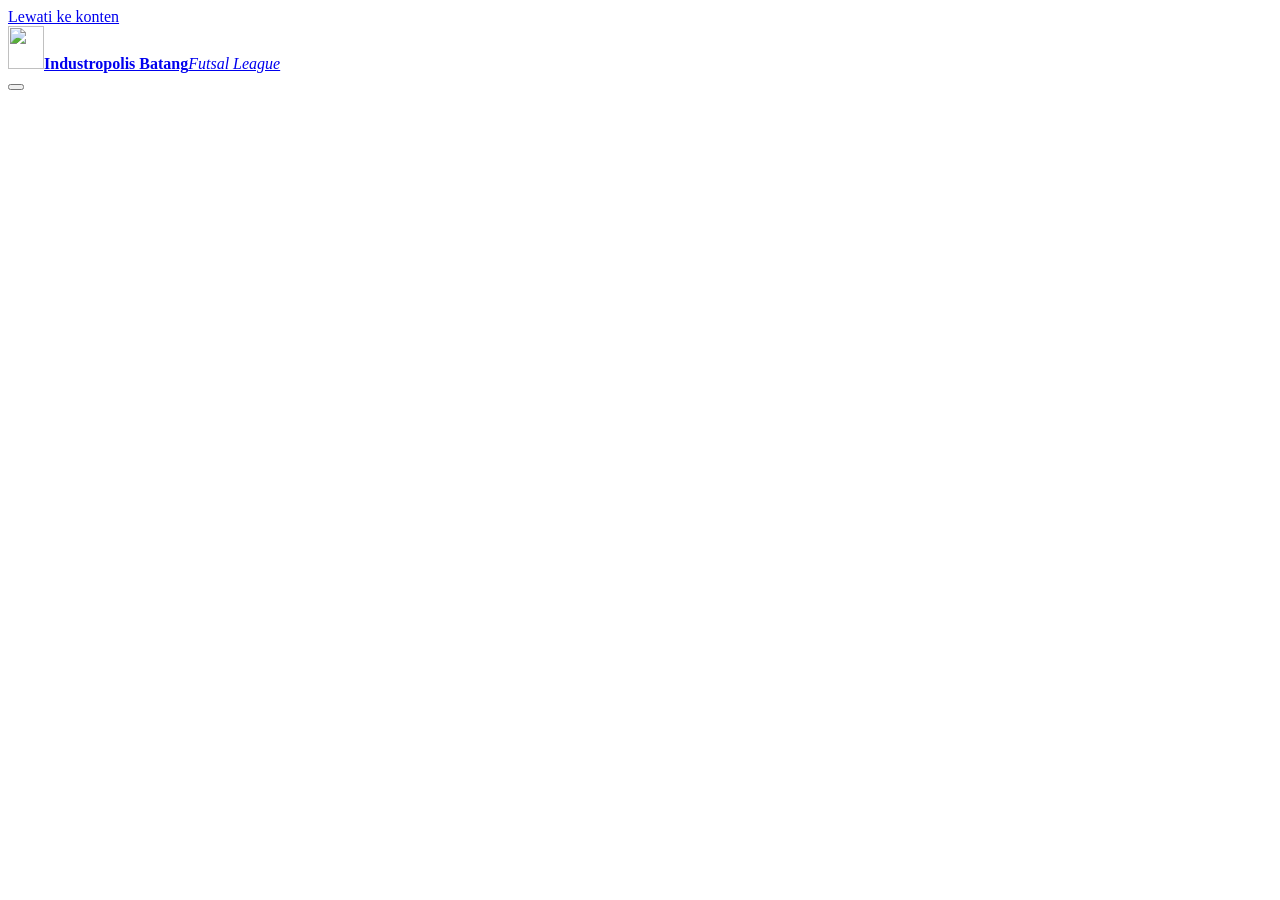
==== commit cd4698d3: "tambah seo" ====
--- a/public/index.html
+++ b/public/index.html
@@ -3,35 +3,116 @@
 <head>
   <meta charset="utf-8">
   <meta name="viewport" content="width=device-width, initial-scale=1, viewport-fit=cover">
-  <title>Industropolis Batang Futsal League</title>
-  <meta name="description" content="Live score, jadwal, klasemen, line up, dan statistik Industropolis Batang Futsal League 2026 di KEK Industropolis Batang. Khusus karyawan tenant Industropolis Batang.">
+  <title>IBFL 2026 · Industropolis Batang Futsal League | Live Score</title>
+  <meta name="description" content="Live score, jadwal, klasemen, line up, dan statistik Industropolis Batang Futsal League (IBFL) 2026 di KEK Industropolis Batang, khusus karyawan tenant.">
+  <link rel="canonical" href="https://ibfl.eventkami.web.id/">
+  <meta name="robots" content="index, follow, max-image-preview:large">
   <meta name="theme-color" content="#0b2a4a">
-  <meta property="og:title" content="Industropolis Batang Futsal League">
+  <meta property="og:site_name" content="Industropolis Batang Futsal League">
+  <meta property="og:locale" content="id_ID">
   <meta property="og:type" content="website">
-  <meta property="og:description" content="Live score, jadwal, klasemen, dan statistik Industropolis Batang Futsal League, November–Desember 2026.">
-  <meta property="og:image" content="assets/og-image.jpg">
+  <meta property="og:url" content="https://ibfl.eventkami.web.id/">
+  <meta property="og:title" content="Industropolis Batang Futsal League (IBFL 2026)">
+  <meta property="og:description" content="Live score, jadwal, klasemen, bagan, dan statistik turnamen futsal Industropolis Batang Futsal League (IBFL), 20 November – 4 Desember 2026.">
+  <meta property="og:image" content="https://ibfl.eventkami.web.id/assets/og-image.jpg">
+  <meta property="og:image:secure_url" content="https://ibfl.eventkami.web.id/assets/og-image.jpg">
+  <meta property="og:image:type" content="image/jpeg">
+  <meta property="og:image:width" content="1200">
+  <meta property="og:image:height" content="630">
+  <meta property="og:image:alt" content="Logo Industropolis Batang Futsal League, 16 tim, November–Desember 2026">
   <meta name="twitter:card" content="summary_large_image">
-  <link rel="icon" type="image/png" href="assets/favicon.png">
-  <link rel="apple-touch-icon" href="assets/apple-touch-icon.png">
-  <link rel="icon" type="image/png" sizes="192x192" href="assets/icon-192.png">
+  <meta name="twitter:title" content="Industropolis Batang Futsal League (IBFL 2026)">
+  <meta name="twitter:description" content="Live score, jadwal, klasemen, bagan, dan statistik turnamen futsal Industropolis Batang Futsal League (IBFL), 20 November – 4 Desember 2026.">
+  <meta name="twitter:image" content="https://ibfl.eventkami.web.id/assets/og-image.jpg">
+  <meta name="twitter:image:alt" content="Logo Industropolis Batang Futsal League, 16 tim, November–Desember 2026">
+  <script type="application/ld+json">
+{
+  "@context": "https://schema.org",
+  "@graph": [
+    {
+      "@type": "WebSite",
+      "@id": "https://ibfl.eventkami.web.id/#website",
+      "url": "https://ibfl.eventkami.web.id/",
+      "name": "Industropolis Batang Futsal League",
+      "alternateName": [
+        "IBFL",
+        "IBFL 2026"
+      ],
+      "inLanguage": "id-ID",
+      "description": "Live score, jadwal, klasemen, line up, dan statistik Industropolis Batang Futsal League (IBFL) 2026 di KEK Industropolis Batang, khusus karyawan tenant.",
+      "publisher": {
+        "@id": "https://ibfl.eventkami.web.id/#org"
+      }
+    },
+    {
+      "@type": "Organization",
+      "@id": "https://ibfl.eventkami.web.id/#org",
+      "name": "Industropolis Batang",
+      "logo": {
+        "@type": "ImageObject",
+        "url": "https://ibfl.eventkami.web.id/assets/logo.png"
+      },
+      "url": "https://ibfl.eventkami.web.id/"
+    },
+    {
+      "@type": "SportsEvent",
+      "@id": "https://ibfl.eventkami.web.id/#event",
+      "name": "Industropolis Batang Futsal League 2026 (IBFL)",
+      "sport": "Futsal",
+      "description": "Turnamen futsal 16 tim khusus karyawan tenant Industropolis Batang. Live score, jadwal, klasemen, line up, dan statistik pertandingan.",
+      "startDate": "2026-11-20",
+      "endDate": "2026-12-04",
+      "eventStatus": "https://schema.org/EventScheduled",
+      "eventAttendanceMode": "https://schema.org/OfflineEventAttendanceMode",
+      "location": {
+        "@type": "Place",
+        "name": "Sagara Futsal Arena",
+        "address": {
+          "@type": "PostalAddress",
+          "streetAddress": "KEK Industropolis Batang",
+          "addressLocality": "Batang",
+          "addressRegion": "Jawa Tengah",
+          "addressCountry": "ID"
+        }
+      },
+      "image": [
+        "https://ibfl.eventkami.web.id/assets/og-image.jpg"
+      ],
+      "url": "https://ibfl.eventkami.web.id/",
+      "organizer": {
+        "@id": "https://ibfl.eventkami.web.id/#org"
+      },
+      "inLanguage": "id-ID"
+    }
+  ]
+}
+  </script>
+  <link rel="icon" type="image/png" href="/assets/favicon.png">
+  <link rel="apple-touch-icon" href="/assets/apple-touch-icon.png">
+  <link rel="icon" type="image/png" sizes="192x192" href="/assets/icon-192.png">
   <link rel="preconnect" href="https://fonts.googleapis.com">
   <link rel="preconnect" href="https://fonts.gstatic.com" crossorigin>
   <link href="https://fonts.googleapis.com/css2?family=Barlow:wght@400;500;600;700&family=Barlow+Condensed:wght@600;700&display=swap" rel="stylesheet">
-  <link rel="stylesheet" href="css/style.css">
-  <script src="js/fit.js"></script>
+  <link rel="stylesheet" href="/css/style.css">
+  <script src="/js/fit.js"></script>
 </head>
 <body>
   <a class="skip" href="#app">Lewati ke konten</a>
   <header class="sitebar" id="sitebar">
     <div class="sitebar-in">
-      <a class="brand" href="#/" aria-label="Industropolis Batang Futsal League, ke beranda"><img src="assets/logo.png" alt="" width="36" height="43" data-sitelogo><span class="brand-t"><b>Industropolis Batang</b><i>Futsal League</i></span></a>
+      <a class="brand" href="/" aria-label="Industropolis Batang Futsal League, ke beranda"><img src="/assets/logo.png" alt="" width="36" height="43" data-sitelogo><span class="brand-t"><b>Industropolis Batang</b><i>Futsal League</i></span></a>
       <nav class="sitenav" id="nav" aria-label="Navigasi utama"></nav>
       <button class="burger" id="burger" type="button" aria-label="Buka menu" aria-expanded="false" aria-controls="nav"><span></span><span></span><span></span></button>
     </div>
   </header>
   <div class="scrim" id="scrim" hidden></div>
   <main id="app" tabindex="-1"><div class="sk-wrap" role="status" aria-busy="true" aria-label="Memuat"><i class="sk sk-hero" style="--w:100%;--h:250px"></i><i class="sk sk-in" style="--w:100%;--h:64px"></i><div class="sk-two"><div class="sk-col"><i class="sk " style="--w:180px;--h:24px"></i><div class="sk-panel"><div class="sk-row"><i class="sk " style="--w:52px;--h:42px"></i><div class="sk-col"><i class="sk " style="--w:68%;--h:16px"></i><i class="sk " style="--w:38%;--h:12px"></i></div><i class="sk sk-pill" style="--w:68px;--h:30px"></i></div><div class="sk-row"><i class="sk " style="--w:52px;--h:42px"></i><div class="sk-col"><i class="sk " style="--w:68%;--h:16px"></i><i class="sk " style="--w:38%;--h:12px"></i></div><i class="sk sk-pill" style="--w:68px;--h:30px"></i></div><div class="sk-row"><i class="sk " style="--w:52px;--h:42px"></i><div class="sk-col"><i class="sk " style="--w:68%;--h:16px"></i><i class="sk " style="--w:38%;--h:12px"></i></div><i class="sk sk-pill" style="--w:68px;--h:30px"></i></div></div></div><div class="sk-col"><i class="sk " style="--w:220px;--h:24px"></i><div class="sk-panel"><div class="sk-row"><i class="sk " style="--w:52px;--h:42px"></i><div class="sk-col"><i class="sk " style="--w:68%;--h:16px"></i><i class="sk " style="--w:38%;--h:12px"></i></div><i class="sk sk-pill" style="--w:68px;--h:30px"></i></div><div class="sk-row"><i class="sk " style="--w:52px;--h:42px"></i><div class="sk-col"><i class="sk " style="--w:68%;--h:16px"></i><i class="sk " style="--w:38%;--h:12px"></i></div><i class="sk sk-pill" style="--w:68px;--h:30px"></i></div><div class="sk-row"><i class="sk " style="--w:52px;--h:42px"></i><div class="sk-col"><i class="sk " style="--w:68%;--h:16px"></i><i class="sk " style="--w:38%;--h:12px"></i></div><i class="sk sk-pill" style="--w:68px;--h:30px"></i></div><div class="sk-row"><i class="sk " style="--w:52px;--h:42px"></i><div class="sk-col"><i class="sk " style="--w:68%;--h:16px"></i><i class="sk " style="--w:38%;--h:12px"></i></div><i class="sk sk-pill" style="--w:68px;--h:30px"></i></div></div></div></div></div></main>
-  <noscript><p style="padding:20px;text-align:center">Aktifkan JavaScript untuk melihat skor langsung.</p></noscript>
-  <script type="module" src="js/app.js"></script>
+  <noscript><div style="padding:20px;max-width:720px;margin:0 auto;line-height:1.6">
+    <h1>Industropolis Batang Futsal League (IBFL) 2026</h1>
+    <p>Turnamen futsal 16 tim khusus karyawan tenant Industropolis Batang, 20 November sampai 4 Desember 2026, di Sagara Futsal Arena, KEK Industropolis Batang. Halaman ini menampilkan live score, jadwal pertandingan, klasemen grup, bagan babak gugur, line up, dan statistik pemain.</p>
+    <p>Aktifkan JavaScript untuk melihat skor langsung.</p>
+  </div></noscript>
+  <script type="module" src="/js/app.js"></script>
+  <script type="module" src="https://static.cloudflareinsights.com/beacon.min.js" data-cf-beacon='{"token": "ca27c702d6dc43a093097a23b89a2856"}'></script>
 </body>
 </html>
